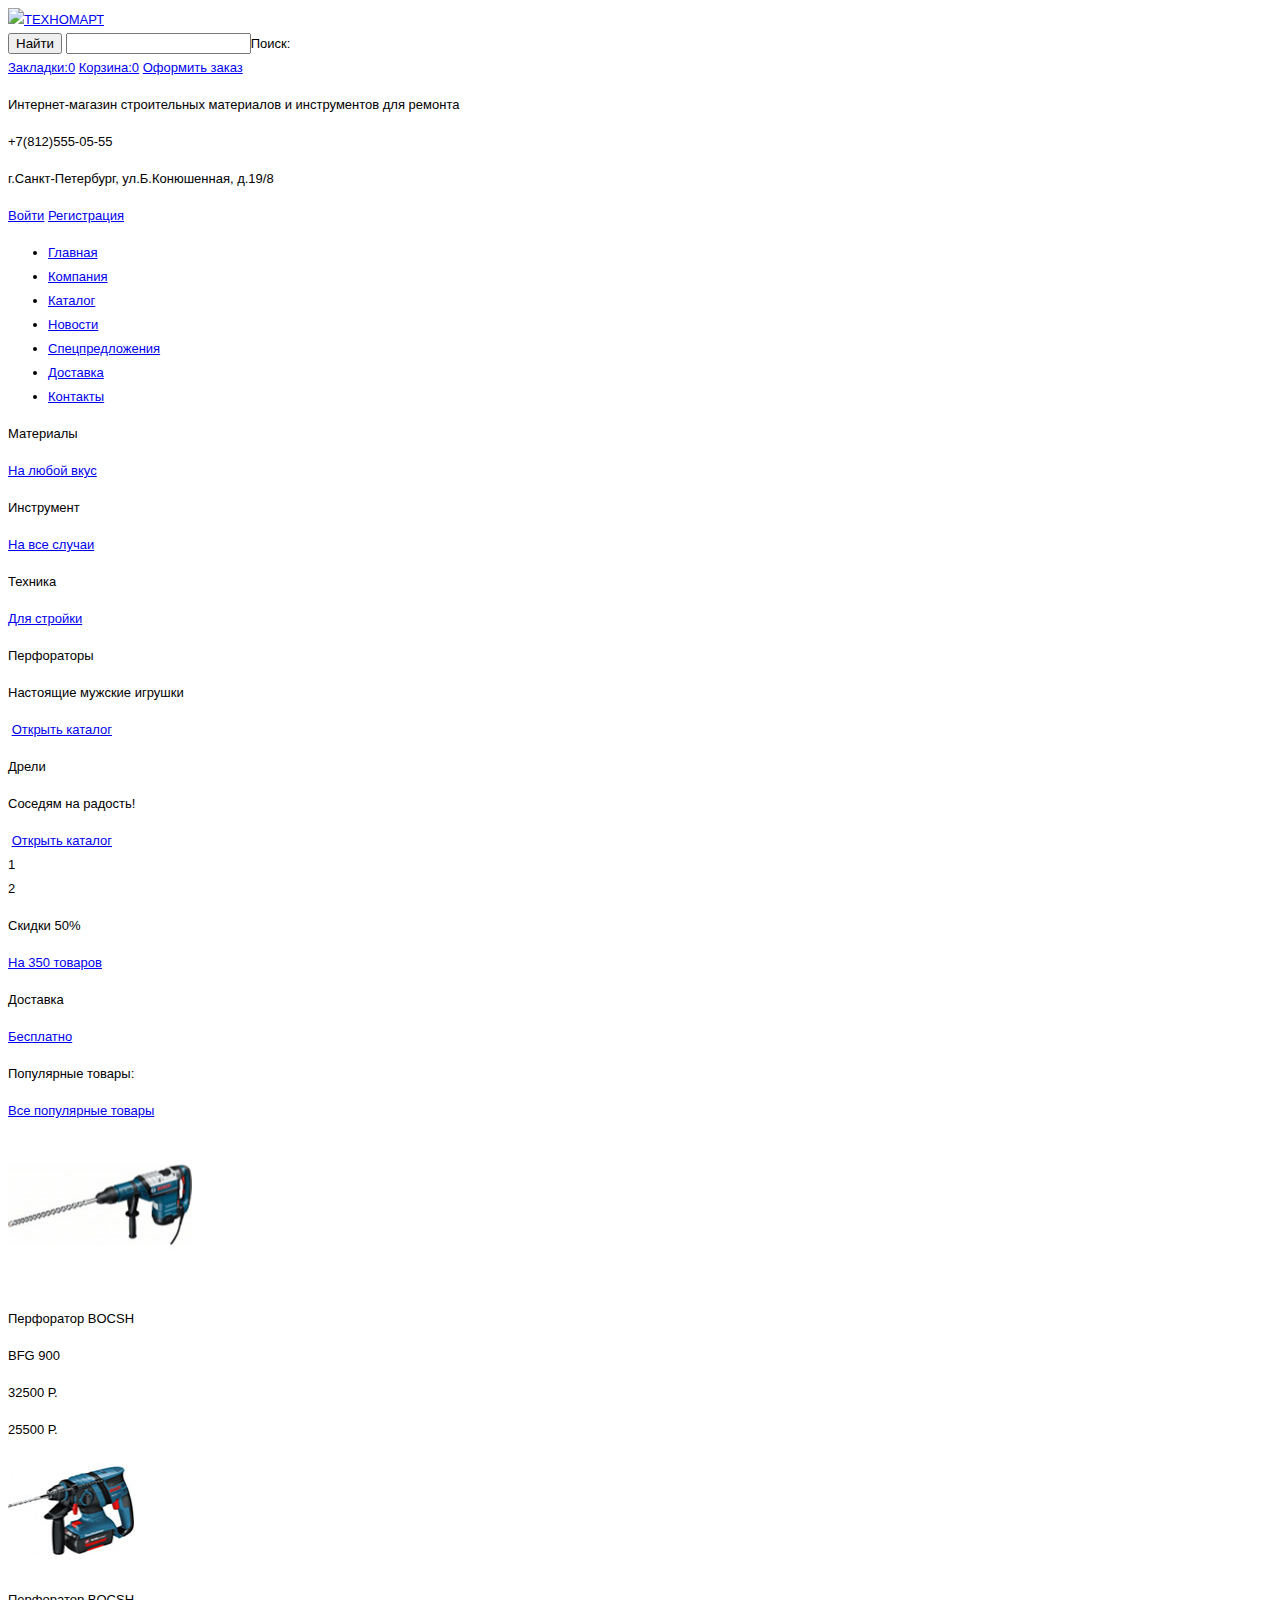
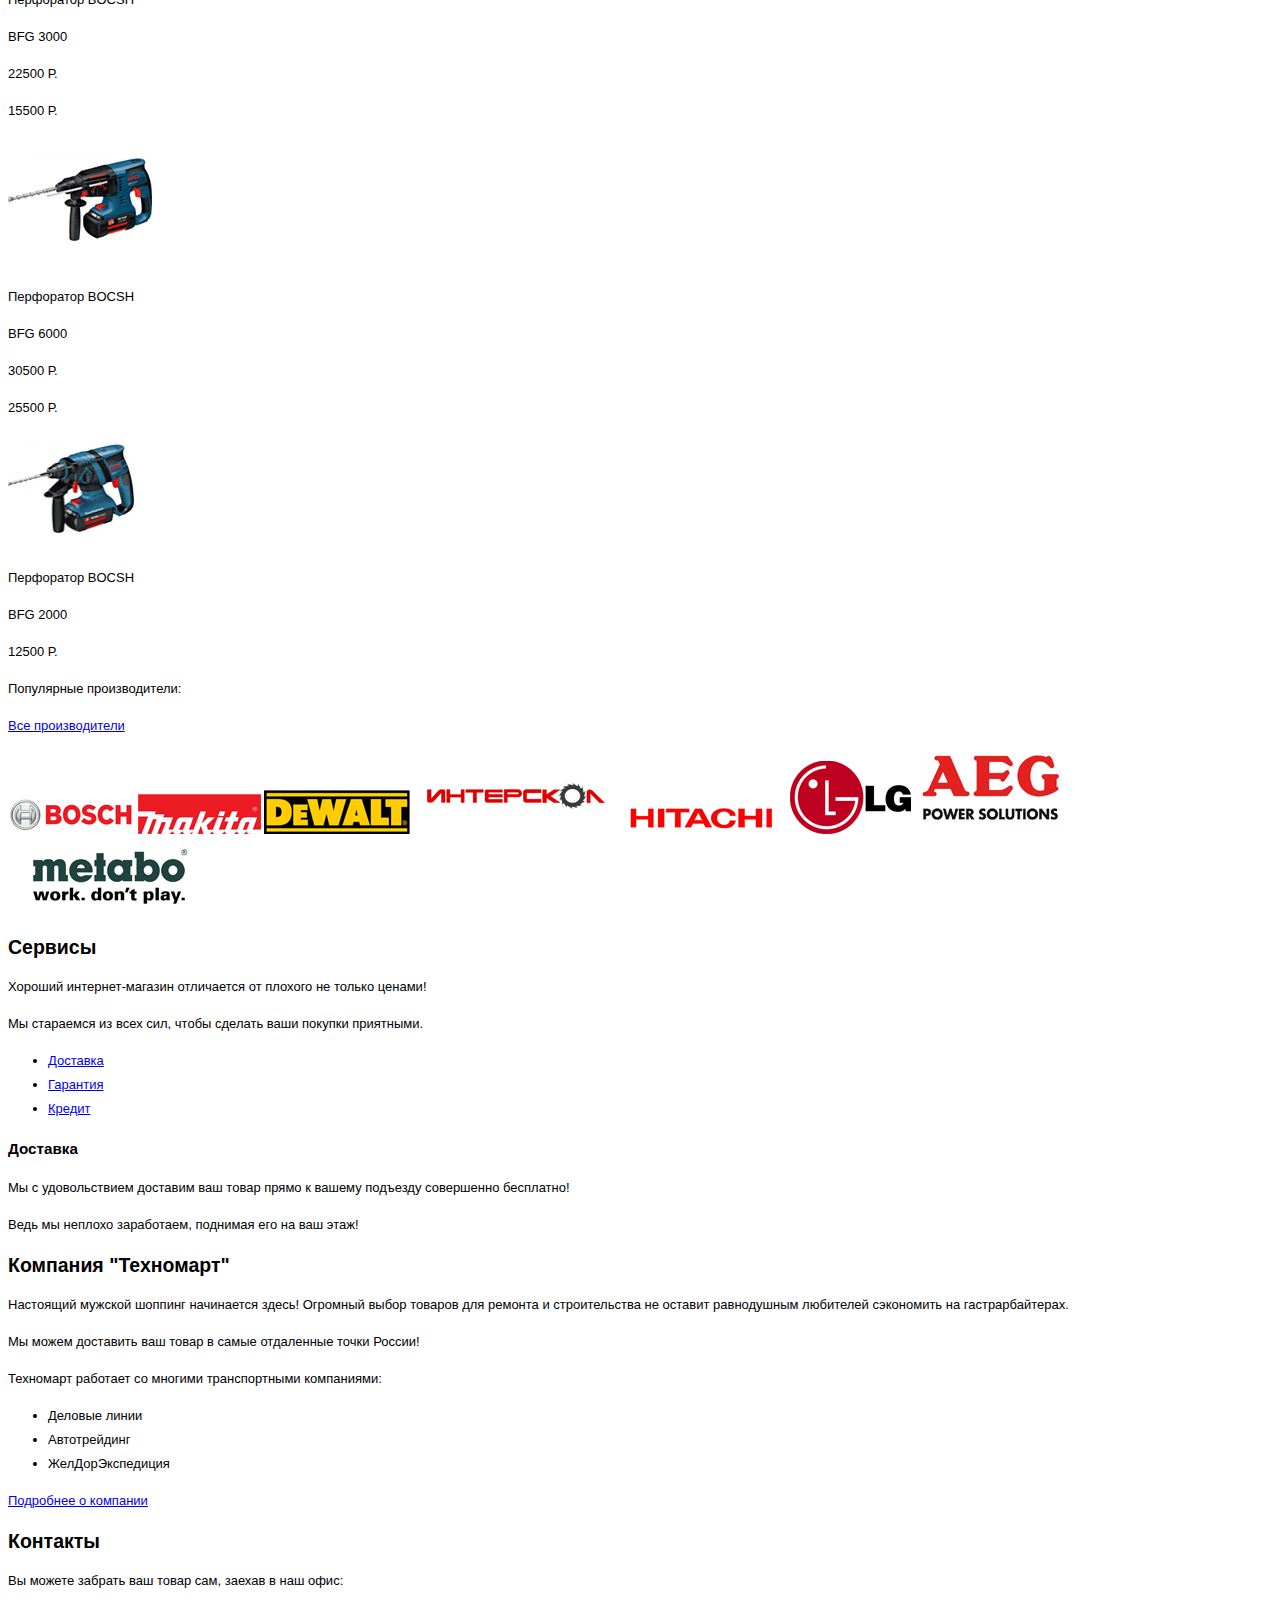
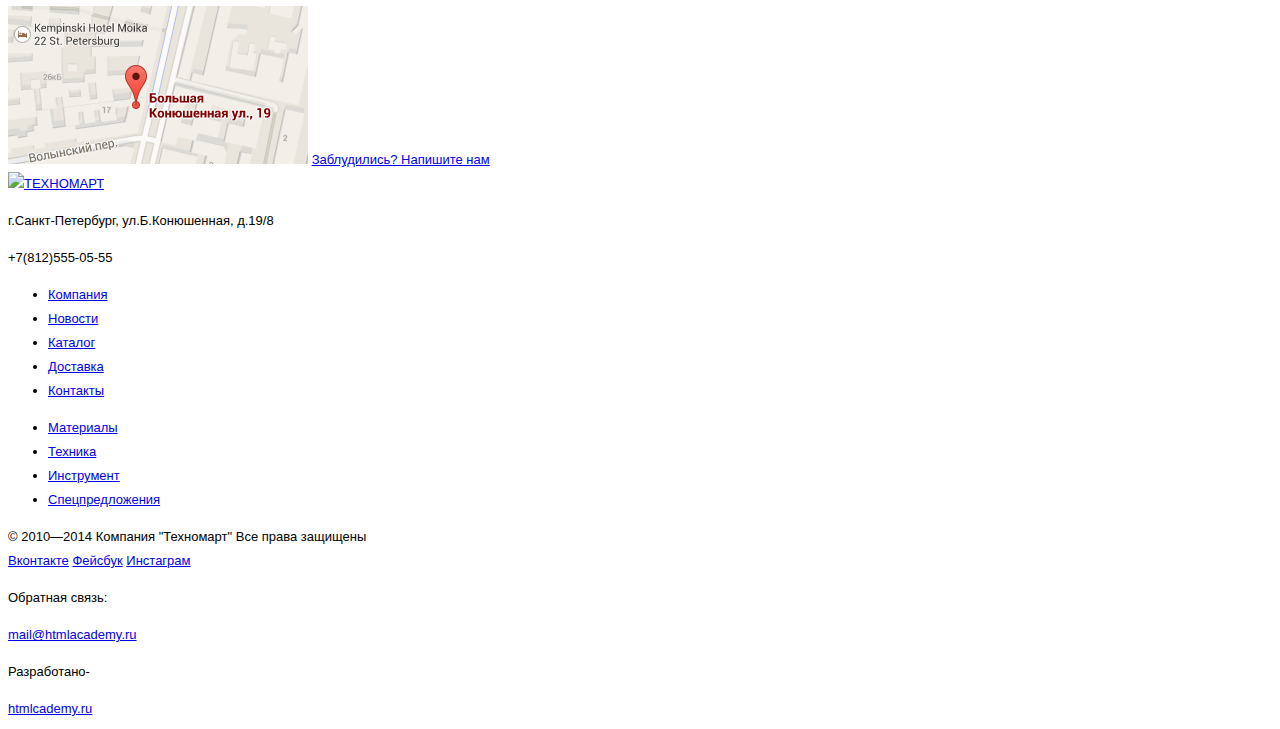
==== index.html @ 99d4cd4d "Исправления." ====
<!DOCTYPE html>
<html lang="ru">
  <head>
    <meta charset="utf-8">
    <title>HTML Academy: Техномарт</title>
    <link href="css/style.css" rel="stylesheet">
  </head>
  <body>
    <header class="main-header">
      <div class="top-header">
        <div class="container">
          <a class="logo" href="#"><img src="" width="220" height="47" alt="ТЕХНОМАРТ"></a>
          <form class="search">
            <button class="btn" type="submit">Найти</button>
            <label><input type="text" name="serch" value="">Поиск:</label>
          </form>
          <div class="user-block">
            <a class="bookmarks bookmarks-full" href="#">Закладки:0</a>
            <a class="cart cart-full" href="#">Корзина:0</a>
            <a class="order" href="#">Оформить заказ</a>
          </div>
        </div>
      </div>
      <div class="container">
        <div class="central-header">
          <p class="slogan">Интернет-магазин строительных материалов и инструментов для ремонта</p>
          <div class="header-contacts">
            <p class="phone">+7(812)555-05-55</p>
            <p>г.Санкт-Петербург, ул.Б.Конюшенная, д.19/8</p>
          </div>
          <div class="registration">
            <a href="#">Войти</a>
            <a href="#">Региcтрация</a>
          </div>
        </div>
        <div class="bottom-header">
          <nav class="main-navigation">
            <ul>
              <li>
                <a href="#">Главная</a>
              </li>
              <li>
                <a href="#">Компания</a>
              </li>
              <li>
                <a href="#">Каталог</a>
              </li>
              <li>
                <a href="#">Новости</a>
              </li>
              <li>
                <a href="#">Спецпредложения</a>
              </li>
              <li>
                <a href="#">Доставка</a>
              </li>
              <li>
                <a href="#">Контакты</a>
              </li>
            </ul>
          </nav>
        </div>
      </div>
    </header>
    <main>
      <div class="container">
        <div class="promo">
          <article class="promo-item materials">
            <p>Материалы</p>
            <a class="btn" href="#">На любой вкус</a>
          </article>
          <article class="promo-item tools">
            <p>Инструмент</p>
            <a class="btn" href="#">На все случаи</a>
          </article>
          <article class="promo-item machine">
            <p>Техника</p>
            <a class="btn" href="#">Для стройки</a>
          </article>
          <div class="slider">
            <div class="slide">
              <div class="description">
                <p class="name">Перфораторы</p>
                <p class="desc">Настоящие мужские игрушки</p>
              </div>
              <img src="#" alt="">
              <a href="#">Открыть каталог</a>
            </div>
            <div class="slide">
              <div class="description">
                <p class="name">Дрели</p>
                <p class="desc">Соседям на радость!</p>
              </div>
              <img src="#" alt="">
              <a href="#">Открыть каталог</a>
            </div>
            <div class="arrow prev"></div>
            <div class="aroow next"></div>
            <div class="dots">
              <div class="dot">1</div>
              <div class="dot">2</div>
            </div>
          </div>
          <article class="promo-item sale">
            <p>Скидки 50%</p>
            <a class="btn" href="#">На 350 товаров</a>
          </article>
          <article class="promo-item delivery">
            <p>Доставка</p>
            <a class="btn" href="#">Бесплатно</a>
          </article>
        </div>
        <div class="pupular-block">
          <div class="popular-title">
            <p class="title">Популярные товары:</p>
            <a class="btn" href="#">Все популярные товары</a>
          </div>
          <article class="item">
            <img src="img/bfg9000.jpg" width="184" height="163">
            <p>Перфоратор BOCSH</p>
            <p>BFG 900</p>
            <p class="old-price">32500 Р.</p>
            <p class="new-price">25500 Р.</p>
          </article>
          <article class="item">
            <img src="img/bfg3000.jpg" width="126" height="112">
            <p>Перфоратор BOCSH</p>
            <p>BFG 3000</p>
            <p class="old-price">22500 Р.</p>
            <p class="new-price">15500 Р.</p>
          </article>
          <article class="item">
            <img src="img/bfg6000.jpg" width="144" height="128">
            <p>Перфоратор BOCSH</p>
            <p>BFG 6000</p>
            <p class="old-price">30500 Р.</p>
            <p class="new-price">25500 Р.</p>
          </article>
          <article class="item item-new">
            <img src="img/bfg2000.jpg" width="126" height="112">
            <p>Перфоратор BOCSH</p>
            <p>BFG 2000</p>
            <p class="new-price">12500 Р.</p>
          </article>
        </div>
        <div class="polar-block">
          <div class="popular-title">
            <p class="title">Популярные производители:</p>
            <a class="btn" href="#">Все производители</a>
          </div>
          <a class="makers" href="#"><img src="img/bosch.png" width="126" height="37"></a>
          <a class="makers" href="#"><img src="img/Makita.png" width="123" height="40"></a>
          <a class="makers" href="#"><img src="img/DeWALT.png" width="146" height="44"></a>
          <a class="makers" href="#"><img src="img/interskol.png" width="200" height="88"></a>
          <a class="makers" href="#"><img src="img/Hitachi.png" width="169" height="31"></a>
          <a class="makers" href="#"><img src="img/LG.png" width="121" height="73"></a>
          <a class="makers" href="#"><img src="img/AEG.png" width="151" height="96"></a>
          <a class="makers" href="#"><img src="img/Metabo.png" width="204" height="69"></a>
        </div>
      </div>
      <div class="service">
        <h2>Сервисы</h2>
        <p>Хороший интернет-магазин отличается от плохого не только ценами!</p>
        <p>Мы стараемся из всех сил, чтобы сделать ваши покупки приятными.</p>
        <div class="container">
          <ul class="service-list">
            <li><a class="active-line "href="#">Доставка</a></li>
            <li><a href="#">Гарантия</a></li>
            <li><a href="#">Кредит</a></li>
          </ul>
        </div>
        <div class="active-line-description">
          <h3>Доставка</h3>
          <p>Мы с удовольствием доставим ваш товар прямо к вашему подъезду совершенно бесплатно!</p>
          <p>Ведь мы неплохо заработаем, поднимая его на ваш этаж!</p>
        </div>
      </div>
      <div class="extra-service">
        <div class="extra-service-description">
          <h2>Компания "Техномарт"</h2>
          <p>Настоящий мужской шоппинг начинается здесь! Огромный выбор товаров
            для ремонта и строительства не оставит равнодушным любителей сэкономить
            на гастрарбайтерах.</p>
          <p>Мы можем доставить ваш товар в самые отдаленные точки России!</p>
          <p>Техномарт работает со многими транспортными компаниями:</p>
          <ul>
            <li>Деловые линии</li>
            <li>Автотрейдинг</li>
            <li>ЖелДорЭкспедиция</li>
          </ul>
          <a class="btn" href="#">Подробнее о компании</a>
        </div>
        <div class="contacts">
          <h2>Контакты</h2>
          <p>Вы можете забрать ваш товар сам, заехав в наш офис:</p>
          <a class="map" href="#"><img src="img/map.png" width="300" height="158"></a>
          <a class="btn" href="#">Заблудились? Напишите нам</a>
        </div>
      </div>
    </main>
    <footer class="main-footer">
      <div class="first-footer">
        <a class="logo" href="#"><img src="http://placehold.it/220x68" width="220" height="68" alt="ТЕХНОМАРТ"></a>
        <section class="footer-contacts">
          <p>г.Санкт-Петербург, ул.Б.Конюшенная, д.19/8</p>
          <p>+7(812)555-05-55</p>
        </section>
        <nav class="footer-navigation">
          <ul>
            <li>
              <a href="#">Компания</a>
            </li>
            <li>
              <a href="#">Новости</a>
            </li>
            <li>
              <a href="#">Каталог</a>
            </li>
            <li>
              <a href="#">Доставка</a>
            </li>
            <li>
              <a href="#">Контакты</a>
            </li>
          </ul>
        </nav>
        <nav class="footer-promo-navigation">
          <ul>
            <li>
              <a href="#">Материалы</a>
            </li>
            <li>
              <a href="#">Техника</a>
            </li>
            <li>
              <a href="#">Инструмент</a>
            </li>
            <li>
              <a href="#">Спецпредложения</a>
            </li>
          </ul>
        </nav>
      </div>
      <div class="second-footer">
        <section class="copyright">© 2010—2014 Компания "Техномарт" Все права защищены</section>
        <section class="footer-social">
          <a class="social-btn social-btn-vk" href="#">Вконтакте</a>
          <a class="social-btn social-btn-fb" href="#">Фейсбук</a>
          <a class="social-btn social-btn-inst" href="#">Инстаграм</a>
        </section>
        <section class="mailto">
          <p>Обратная связь:</p>
          <a href="mailto:mail@htmlacademy.ru?subject=feedback">mail@htmlacademy.ru</a>
        </section>
        <section class="link">
          <p>Разработано-</p>
          <a href="https://htmlacademy.ru">htmlcademy.ru</a>
        </section>
      </div>
    </footer>
  </body>
</html>
---- css/style.css ----
body{
font-family: "Cuprum", "PT Sans", "Arial", sans-serif;;
font-size: 13px;
font-style: normal;
line-height: 24px;
color: #000000
}
h1{
  
}
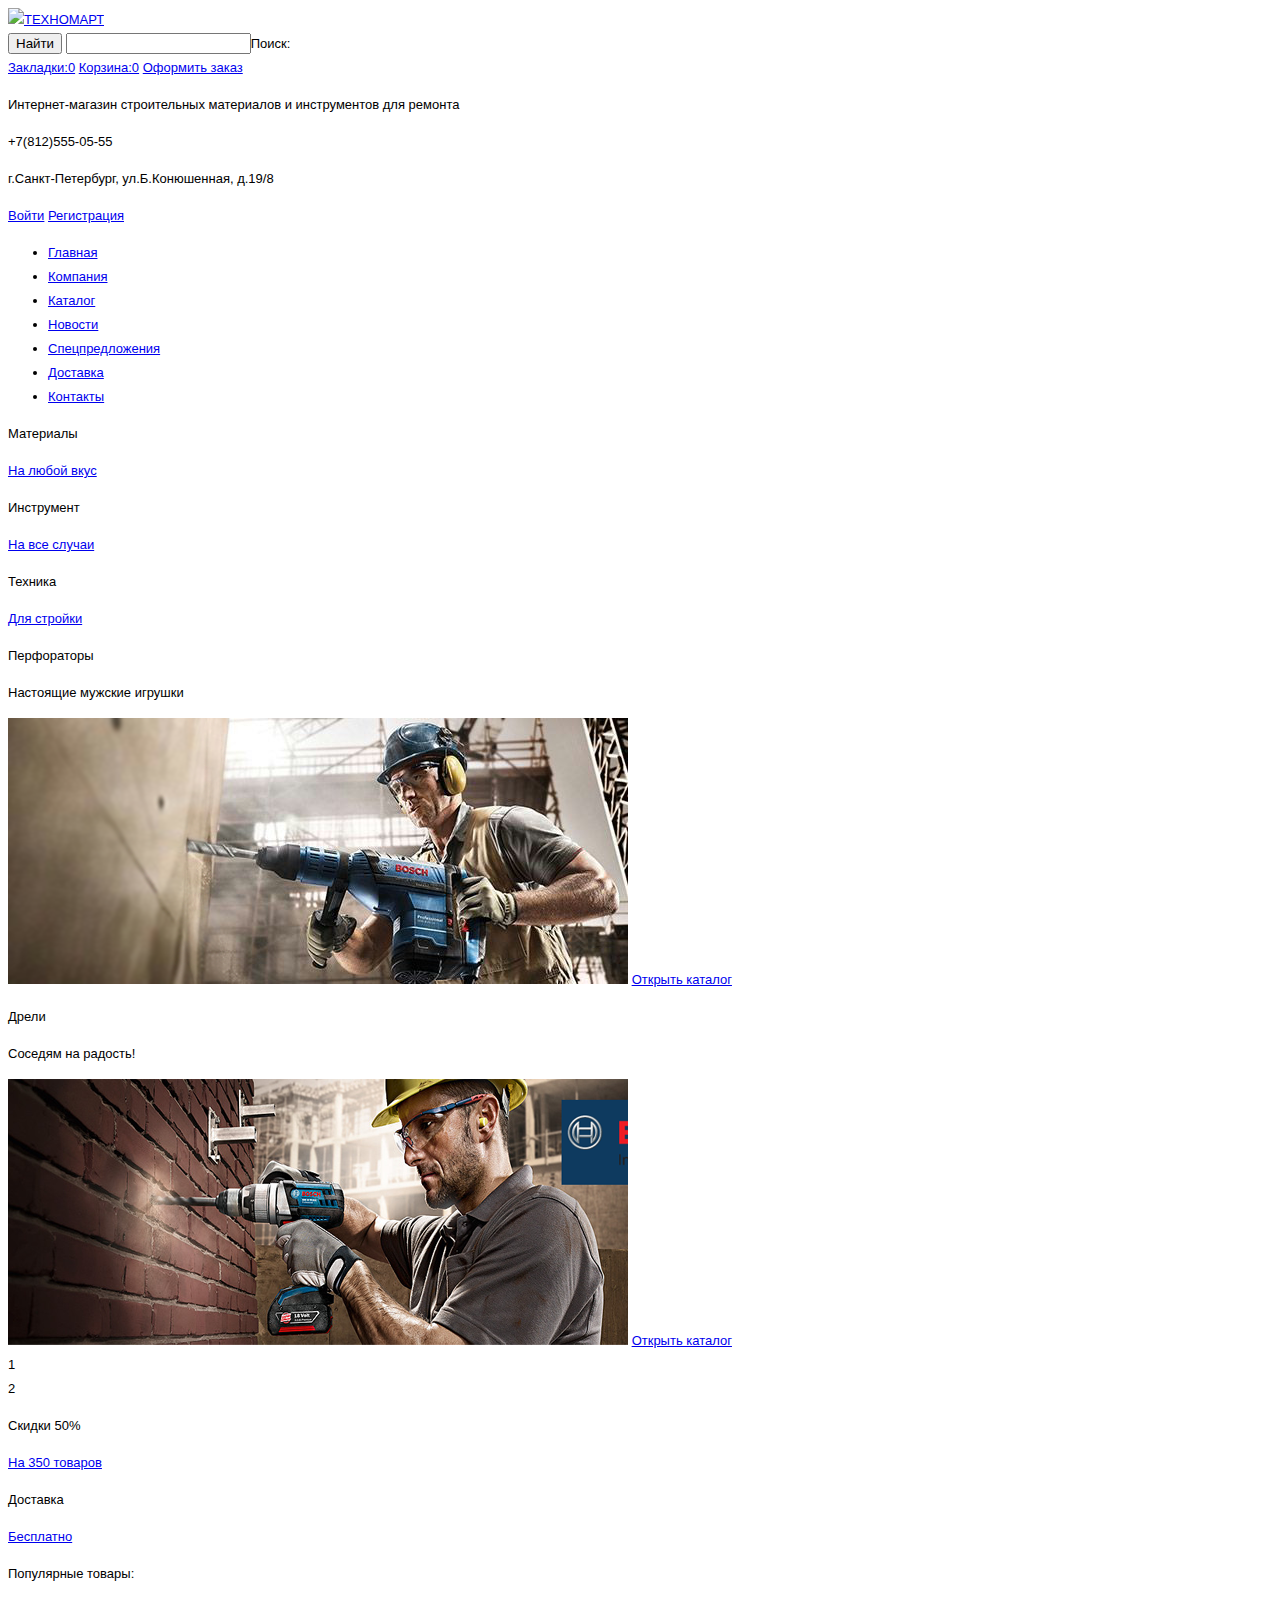
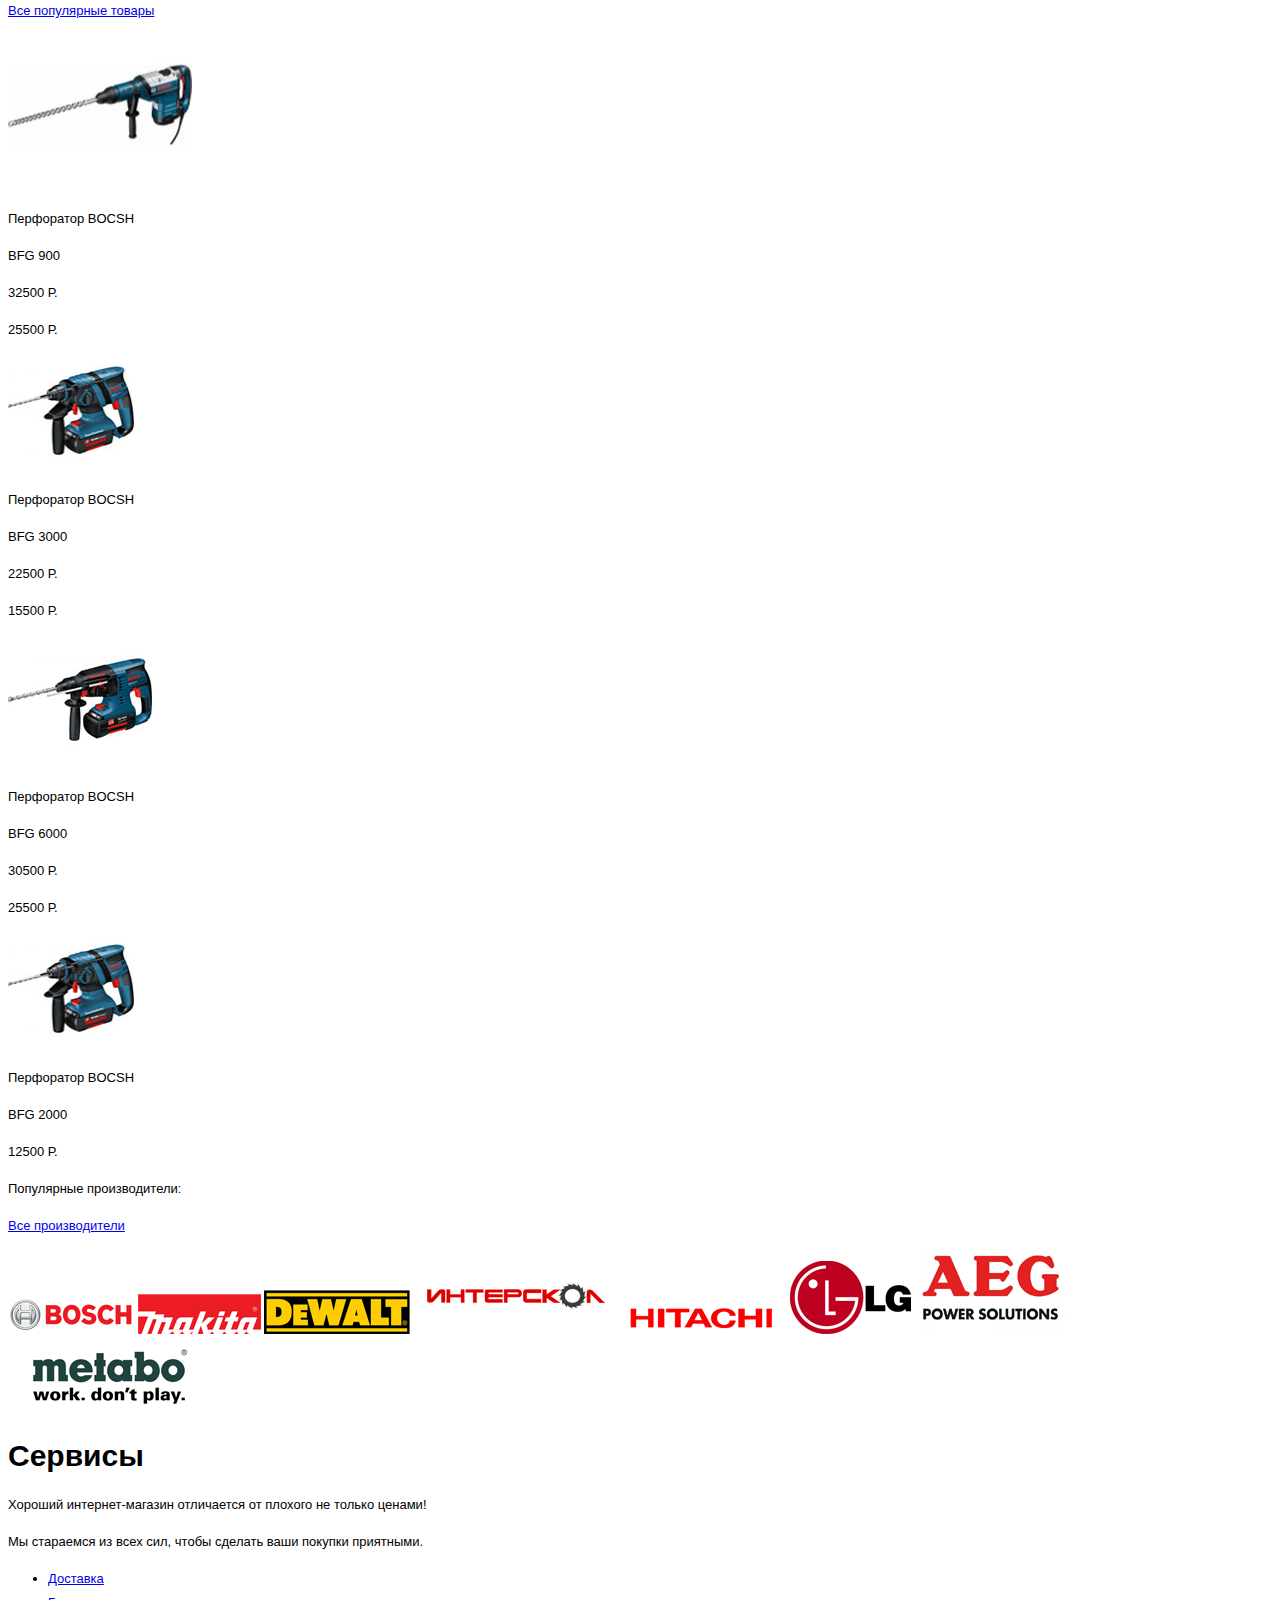
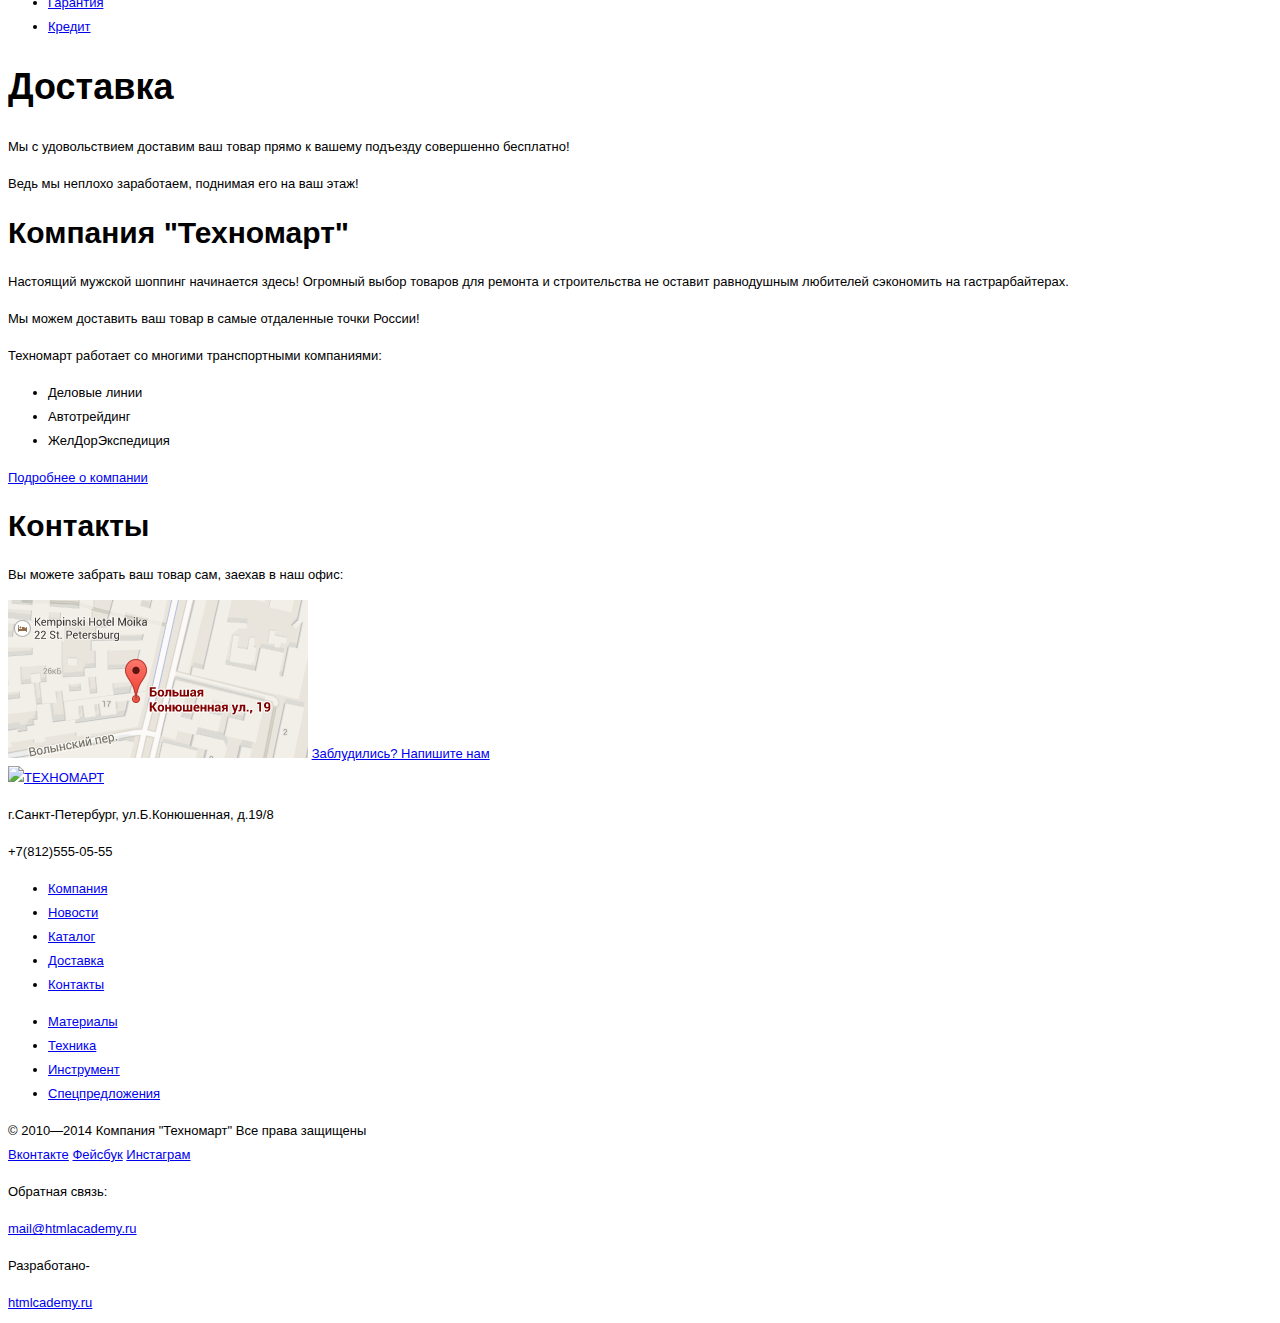
==== commit 539f9ace: "Дополнение" ====
--- a/index.html
+++ b/index.html
@@ -83,7 +83,7 @@
                 <p class="name">Перфораторы</p>
                 <p class="desc">Настоящие мужские игрушки</p>
               </div>
-              <img src="#" alt="">
+              <img src="img/layer4.1.png" alt="">
               <a href="#">Открыть каталог</a>
             </div>
             <div class="slide">
@@ -91,7 +91,7 @@
                 <p class="name">Дрели</p>
                 <p class="desc">Соседям на радость!</p>
               </div>
-              <img src="#" alt="">
+              <img src="img/layer4.2.png" alt="">
               <a href="#">Открыть каталог</a>
             </div>
             <div class="arrow prev"></div>
--- a/css/style.css
+++ b/css/style.css
@@ -5,6 +5,9 @@
 line-height: 24px;
 color: #000000
 }
-h1{
-  
+h2{
+  font-size: 30px;
 }
+h3{
+  font-size: 36px;
+}
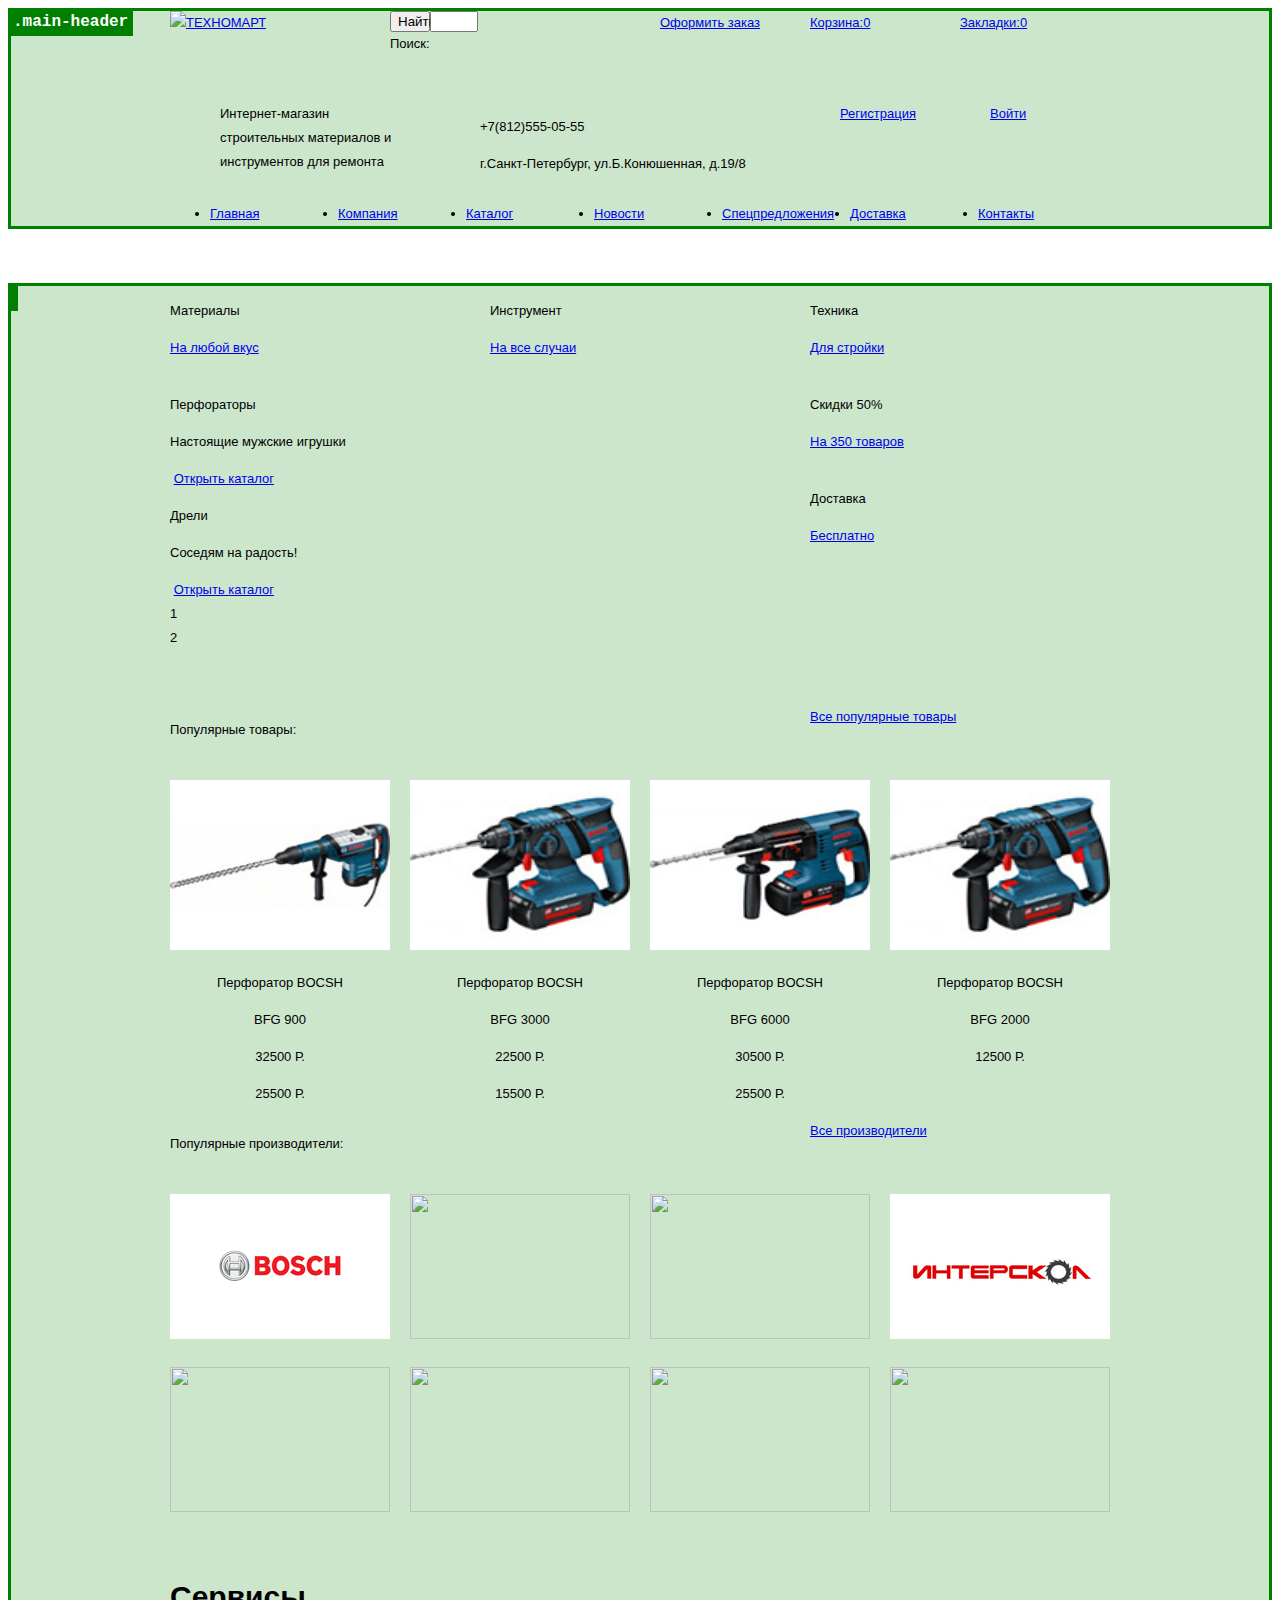
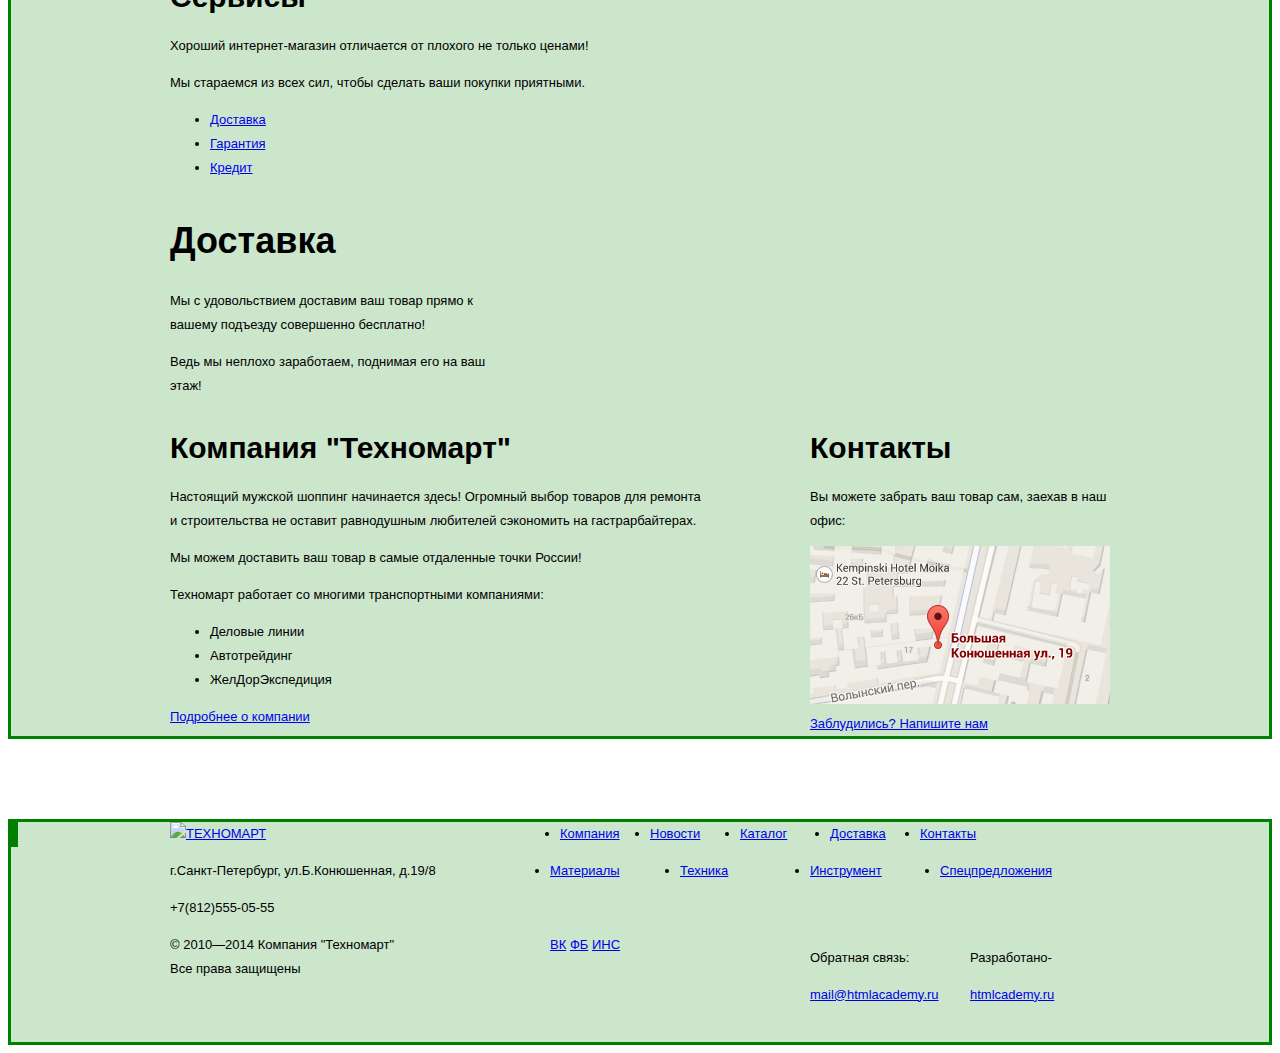
==== commit 39674088: "Сетки. Техномарт. Главная страница" ====
--- a/index.html
+++ b/index.html
@@ -8,13 +8,13 @@
   <body>
     <header class="main-header">
       <div class="top-header">
-        <div class="container">
+        <div class="container clearfix">
           <a class="logo" href="#"><img src="" width="220" height="47" alt="ТЕХНОМАРТ"></a>
-          <form class="search">
+          <form class="search clearfix">
             <button class="btn" type="submit">Найти</button>
             <label><input type="text" name="serch" value="">Поиск:</label>
           </form>
-          <div class="user-block">
+          <div class="user-block clearfix">
             <a class="bookmarks bookmarks-full" href="#">Закладки:0</a>
             <a class="cart cart-full" href="#">Корзина:0</a>
             <a class="order" href="#">Оформить заказ</a>
@@ -22,18 +22,19 @@
         </div>
       </div>
       <div class="container">
-        <div class="central-header">
-          <p class="slogan">Интернет-магазин строительных материалов и инструментов для ремонта</p>
+        <div class="central-header clearfix">
+          <p class="slogan">Интернет-магазин <br>
+            строительных материалов и инструментов для ремонта</p>
           <div class="header-contacts">
             <p class="phone">+7(812)555-05-55</p>
             <p>г.Санкт-Петербург, ул.Б.Конюшенная, д.19/8</p>
           </div>
-          <div class="registration">
-            <a href="#">Войти</a>
-            <a href="#">Региcтрация</a>
-          </div>
-        </div>
-        <div class="bottom-header">
+          <div class="registration clearfix">
+            <a class="login-btn" href="#">Войти</a>
+            <a class="reg-btn" href="#">Региcтрация</a>
+          </div>
+        </div>
+        <div class="bottom-header clearfix">
           <nav class="main-navigation">
             <ul>
               <li>
@@ -63,8 +64,8 @@
       </div>
     </header>
     <main>
-      <div class="container">
-        <div class="promo">
+      <div class="container clearfix">
+        <div class="promo clearfix">
           <article class="promo-item materials">
             <p>Материалы</p>
             <a class="btn" href="#">На любой вкус</a>
@@ -110,152 +111,156 @@
             <a class="btn" href="#">Бесплатно</a>
           </article>
         </div>
-        <div class="pupular-block">
-          <div class="popular-title">
+        <div class="pupular-block clearfix">
+          <div class="popular-title clearfix">
             <p class="title">Популярные товары:</p>
             <a class="btn" href="#">Все популярные товары</a>
           </div>
           <article class="item">
-            <img src="img/bfg9000.jpg" width="184" height="163">
+            <img src="img/bfg9000.jpg" width="220" height="170">
             <p>Перфоратор BOCSH</p>
             <p>BFG 900</p>
             <p class="old-price">32500 Р.</p>
             <p class="new-price">25500 Р.</p>
           </article>
           <article class="item">
-            <img src="img/bfg3000.jpg" width="126" height="112">
+            <img src="img/bfg3000.jpg" width="220" height="170">
             <p>Перфоратор BOCSH</p>
             <p>BFG 3000</p>
             <p class="old-price">22500 Р.</p>
             <p class="new-price">15500 Р.</p>
           </article>
           <article class="item">
-            <img src="img/bfg6000.jpg" width="144" height="128">
+            <img src="img/bfg6000.jpg" width="220" height="170">
             <p>Перфоратор BOCSH</p>
             <p>BFG 6000</p>
             <p class="old-price">30500 Р.</p>
             <p class="new-price">25500 Р.</p>
           </article>
           <article class="item item-new">
-            <img src="img/bfg2000.jpg" width="126" height="112">
+            <img src="img/bfg2000.jpg" width="220" height="170">
             <p>Перфоратор BOCSH</p>
             <p>BFG 2000</p>
             <p class="new-price">12500 Р.</p>
           </article>
         </div>
-        <div class="polar-block">
-          <div class="popular-title">
+        <div class="popular-block clearfix">
+          <div class="popular-title clearfix">
             <p class="title">Популярные производители:</p>
             <a class="btn" href="#">Все производители</a>
           </div>
-          <a class="makers" href="#"><img src="img/bosch.png" width="126" height="37"></a>
-          <a class="makers" href="#"><img src="img/Makita.png" width="123" height="40"></a>
-          <a class="makers" href="#"><img src="img/DeWALT.png" width="146" height="44"></a>
-          <a class="makers" href="#"><img src="img/interskol.png" width="200" height="88"></a>
-          <a class="makers" href="#"><img src="img/Hitachi.png" width="169" height="31"></a>
-          <a class="makers" href="#"><img src="img/LG.png" width="121" height="73"></a>
-          <a class="makers" href="#"><img src="img/AEG.png" width="151" height="96"></a>
-          <a class="makers" href="#"><img src="img/Metabo.png" width="204" height="69"></a>
-        </div>
-      </div>
-      <div class="service">
-        <h2>Сервисы</h2>
-        <p>Хороший интернет-магазин отличается от плохого не только ценами!</p>
-        <p>Мы стараемся из всех сил, чтобы сделать ваши покупки приятными.</p>
-        <div class="container">
-          <ul class="service-list">
-            <li><a class="active-line "href="#">Доставка</a></li>
-            <li><a href="#">Гарантия</a></li>
-            <li><a href="#">Кредит</a></li>
+          <a class="makers" href="#"><img src="img/bosch.jpg" width="220" height="145"></a>
+          <a class="makers" href="#"><img src="img/makita.jpg" width="220" height="145"></a>
+          <a class="makers" href="#"><img src="img/dewalt.jpg" width="220" height="145"></a>
+          <a class="makers" href="#"><img src="img/interskol.jpg" width="220" height="145"></a>
+          <a class="makers" href="#"><img src="img/hitachi.jpg" width="220" height="145"></a>
+          <a class="makers" href="#"><img src="img/lg.jpg" width="220" height="145"></a>
+          <a class="makers" href="#"><img src="img/aeg.jpg" width="220" height="145"></a>
+          <a class="makers" href="#"><img src="img/metabo.jpg" width="220" height="145"></a>
+        </div>
+      </div>
+      <div class="container clearfix">
+        <div class="service clearfix">
+          <h2>Сервисы</h2>
+          <p>Хороший интернет-магазин отличается от плохого не только ценами!</p>
+          <p>Мы стараемся из всех сил, чтобы сделать ваши покупки приятными.</p>
+          <ul class="service-list clearfix">
+              <li><a class="active-line" href="#">Доставка</a></li>
+              <li><a href="#">Гарантия</a></li>
+              <li><a href="#">Кредит</a></li>
           </ul>
-        </div>
-        <div class="active-line-description">
-          <h3>Доставка</h3>
-          <p>Мы с удовольствием доставим ваш товар прямо к вашему подъезду совершенно бесплатно!</p>
-          <p>Ведь мы неплохо заработаем, поднимая его на ваш этаж!</p>
+          <div class="active-line-description">
+            <h3>Доставка</h3>
+            <p>Мы с удовольствием доставим ваш товар прямо к вашему подъезду совершенно бесплатно!</p>
+            <p>Ведь мы неплохо заработаем, поднимая его на ваш этаж!</p>
+          </div>
         </div>
       </div>
       <div class="extra-service">
-        <div class="extra-service-description">
-          <h2>Компания "Техномарт"</h2>
-          <p>Настоящий мужской шоппинг начинается здесь! Огромный выбор товаров
-            для ремонта и строительства не оставит равнодушным любителей сэкономить
-            на гастрарбайтерах.</p>
-          <p>Мы можем доставить ваш товар в самые отдаленные точки России!</p>
-          <p>Техномарт работает со многими транспортными компаниями:</p>
-          <ul>
-            <li>Деловые линии</li>
-            <li>Автотрейдинг</li>
-            <li>ЖелДорЭкспедиция</li>
-          </ul>
-          <a class="btn" href="#">Подробнее о компании</a>
-        </div>
-        <div class="contacts">
-          <h2>Контакты</h2>
-          <p>Вы можете забрать ваш товар сам, заехав в наш офис:</p>
-          <a class="map" href="#"><img src="img/map.png" width="300" height="158"></a>
-          <a class="btn" href="#">Заблудились? Напишите нам</a>
+        <div class="container clearfix">
+          <div class="extra-service-description">
+            <h2>Компания "Техномарт"</h2>
+            <p>Настоящий мужской шоппинг начинается здесь! Огромный выбор товаров
+              для ремонта и строительства не оставит равнодушным любителей сэкономить
+              на гастрарбайтерах.</p>
+            <p>Мы можем доставить ваш товар в самые отдаленные точки России!</p>
+            <p>Техномарт работает со многими транспортными компаниями:</p>
+            <ul>
+              <li>Деловые линии</li>
+              <li>Автотрейдинг</li>
+              <li>ЖелДорЭкспедиция</li>
+            </ul>
+            <a class="btn" href="#">Подробнее о компании</a>
+          </div>
+          <div class="contacts">
+            <h2>Контакты</h2>
+            <p>Вы можете забрать ваш товар сам, заехав в наш офис:</p>
+            <a class="map" href="#"><img src="img/map.png" width="300" height="158"></a>
+            <a class="btn" href="#">Заблудились? Напишите нам</a>
+          </div>
         </div>
       </div>
     </main>
     <footer class="main-footer">
-      <div class="first-footer">
-        <a class="logo" href="#"><img src="http://placehold.it/220x68" width="220" height="68" alt="ТЕХНОМАРТ"></a>
-        <section class="footer-contacts">
-          <p>г.Санкт-Петербург, ул.Б.Конюшенная, д.19/8</p>
-          <p>+7(812)555-05-55</p>
-        </section>
-        <nav class="footer-navigation">
-          <ul>
-            <li>
-              <a href="#">Компания</a>
-            </li>
-            <li>
-              <a href="#">Новости</a>
-            </li>
-            <li>
-              <a href="#">Каталог</a>
-            </li>
-            <li>
-              <a href="#">Доставка</a>
-            </li>
-            <li>
-              <a href="#">Контакты</a>
-            </li>
-          </ul>
-        </nav>
-        <nav class="footer-promo-navigation">
-          <ul>
-            <li>
-              <a href="#">Материалы</a>
-            </li>
-            <li>
-              <a href="#">Техника</a>
-            </li>
-            <li>
-              <a href="#">Инструмент</a>
-            </li>
-            <li>
-              <a href="#">Спецпредложения</a>
-            </li>
-          </ul>
-        </nav>
-      </div>
-      <div class="second-footer">
-        <section class="copyright">© 2010—2014 Компания "Техномарт" Все права защищены</section>
-        <section class="footer-social">
-          <a class="social-btn social-btn-vk" href="#">Вконтакте</a>
-          <a class="social-btn social-btn-fb" href="#">Фейсбук</a>
-          <a class="social-btn social-btn-inst" href="#">Инстаграм</a>
-        </section>
-        <section class="mailto">
-          <p>Обратная связь:</p>
-          <a href="mailto:mail@htmlacademy.ru?subject=feedback">mail@htmlacademy.ru</a>
-        </section>
-        <section class="link">
-          <p>Разработано-</p>
-          <a href="https://htmlacademy.ru">htmlcademy.ru</a>
-        </section>
+      <div class="container clearfix">
+        <div class="first-footer clearfix">
+          <a class="logo" href="#"><img src="http://placehold.it/220x68" width="220" height="68" alt="ТЕХНОМАРТ"></a>
+          <nav class="footer-navigation clearfix">
+            <ul>
+              <li>
+                <a href="#">Компания</a>
+              </li>
+              <li>
+                <a href="#">Новости</a>
+              </li>
+              <li>
+                <a href="#">Каталог</a>
+              </li>
+              <li>
+                <a href="#">Доставка</a>
+              </li>
+              <li>
+                <a href="#">Контакты</a>
+              </li>
+            </ul>
+          </nav>
+          <section class="footer-contacts">
+            <p>г.Санкт-Петербург, ул.Б.Конюшенная, д.19/8</p>
+            <p>+7(812)555-05-55</p>
+          </section>
+          <nav class="footer-promo-navigation">
+            <ul>
+              <li>
+                <a href="#">Материалы</a>
+              </li>
+              <li>
+                <a href="#">Техника</a>
+              </li>
+              <li>
+                <a href="#">Инструмент</a>
+              </li>
+              <li>
+                <a href="#">Спецпредложения</a>
+              </li>
+            </ul>
+          </nav>
+        </div>
+        <div class="second-footer clearfix">
+          <section class="copyright">© 2010—2014 Компания "Техномарт" Все права защищены</section>
+          <section class="footer-social">
+            <a class="social-btn social-btn-vk" href="#">ВК</a>
+            <a class="social-btn social-btn-fb" href="#">ФБ</a>
+            <a class="social-btn social-btn-inst" href="#">ИНС</a>
+          </section>
+          <section class="mailto">
+            <p>Обратная связь:</p>
+            <a href="mailto:mail@htmlacademy.ru?subject=feedback">mail@htmlacademy.ru</a>
+          </section>
+          <section class="link">
+            <p>Разработано-</p>
+            <a href="https://htmlacademy.ru">htmlcademy.ru</a>
+          </section>
+        </div>
       </div>
     </footer>
   </body>
--- a/css/style.css
+++ b/css/style.css
@@ -5,9 +5,288 @@
 line-height: 24px;
 color: #000000
 }
+
 h2{
   font-size: 30px;
 }
+
 h3{
   font-size: 36px;
 }
+
+.clearfix::after {
+  content: "";
+  display: table;
+  clear: both;
+}
+
+.main-header {
+  margin-bottom: 60px;
+}
+
+.container {
+  width: 940px;
+  padding: 0 10px;
+  margin: 0 auto;
+}
+
+.logo {
+  float: left;
+  width: 220px;
+}
+
+.search {
+  float: left;
+  width: 100px;
+}
+
+.search button {
+  float: left;
+  width: 40px;
+}
+
+.search input {
+  float: left;
+  width: 40px;
+}
+
+.user-block a {
+  float: right;
+  width: 150px;
+}
+
+.top-header {
+  margin-bottom: 46px;
+}
+
+.slogan {
+  float: left;
+  width: 200px;
+  margin: 0px 60px 0px 50px;
+}
+
+.header-contacts {
+  float: left;
+  width: 275px;
+}
+
+.login-btn {
+  float: right;
+  width: 120px;
+}
+
+.reg-btn {
+  float: right;
+  width: 150px;
+}
+
+.main-navigation li {
+  float: left;
+  width: 128px;
+}
+
+.promo {
+  margin-bottom: 55px;
+}
+
+.promo-item {
+  float: left;
+  width: 300px;
+  margin-right: 20px;
+  margin-bottom: 20px;
+}
+
+.promo-item:nth-child(3) {
+  margin-right: 0;
+}
+
+.slider {
+  float: left;
+  width: 620px;
+  margin-right: 20px;
+}
+
+.sale, .delivery {
+  float: right;
+  width: 300px;
+  margin-right: 0;
+  margin-bottom: 20px;
+}
+
+.popular-block {
+  margin-bottom: 20px;
+}
+
+.popular-title {
+  margin-bottom: 25px;
+}
+
+.title {
+  float: left;
+  width: 320px;
+  margin: 30 0 35 30;
+}
+
+.popular-title .btn {
+  float: right;
+  width: 300px;
+  margin: 25 24 30 0;
+}
+
+.item {
+  float: left;
+  width: 220px;
+  margin-right: 20px;
+}
+
+.item:last-child {
+  margin-right: 0;
+}
+
+.item p {
+  text-align: center;
+}
+
+.makers {
+  float: left;
+  width: 220px;
+  margin-right: 20px;
+  margin-bottom: 20px;
+}
+
+.makers:nth-child(5),
+.makers:nth-child(9) {
+  margin-right: 0;
+}
+
+.service-list a {
+  float: left;
+  width: 240px;
+  margin-right: 80px;
+}
+
+.active-line-description {
+  float: left;
+  width: 320px;
+}
+
+.extra-service-description {
+  float: left;
+  width: 540px;
+  margin-right: 100px;
+}
+
+.contacts {
+  float: left;
+  width: 300px;
+}
+
+.main-footer {
+  margin-top: 86px;
+  padding-bottom: 35px;
+}
+
+.first-footer .logo {
+  float: left;
+  width: 220px;
+  margin-right: 170px;
+}
+
+.footer-navigation li {
+  float: left;
+  width: 90px;
+}
+
+.footer-contacts {
+  float: left;
+  width: 380px;
+}
+
+.footer-promo-navigation li {
+  float: left;
+  width: 130px;
+}
+
+.copyright {
+  float: left;
+  width: 240px;
+  margin-right: 140px;
+}
+
+.footer-social {
+  float: left;
+  width: 180px;
+  margin-right: 80px;
+}
+
+.mailto {
+  float: left;
+  width: 160px;
+}
+
+.link {
+  float: left;
+  width: 140px;
+}
+
+
+
+/*======================================
+ Системное оформление - не изменять
+=======================================*/
+
+body {
+  padding: 3px;
+}
+
+body > *,
+body > * > *,
+body > * > * > * {
+  position: relative;
+}
+
+body > *::before,
+body > * > *::before,
+body > * > * > *::before {
+  content: "";
+  position: absolute;
+
+  height: 24px;
+  padding: 2px 5px;
+
+  font-weight: bold;
+  font-size: 16px;
+  line-height: 24px;
+  font-family: "Courier New", monotype;
+  white-space: nowrap;
+}
+
+body > *::before {
+  top: -3px;
+  left: -3px;
+}
+
+body > * > *::before {
+  top: -3px;
+  left: -3px;
+}
+
+body > * > * > *::before {
+  top: 0;
+  left: 0;
+}
+
+body > * {
+  background: rgba(0, 128, 0, 0.2);
+  box-shadow: 0 0 0 3px green;
+}
+
+body > *::before {
+  color: white;
+
+  background: green;
+}
+
+.main-header::before {
+  content: ".main-header";
+}
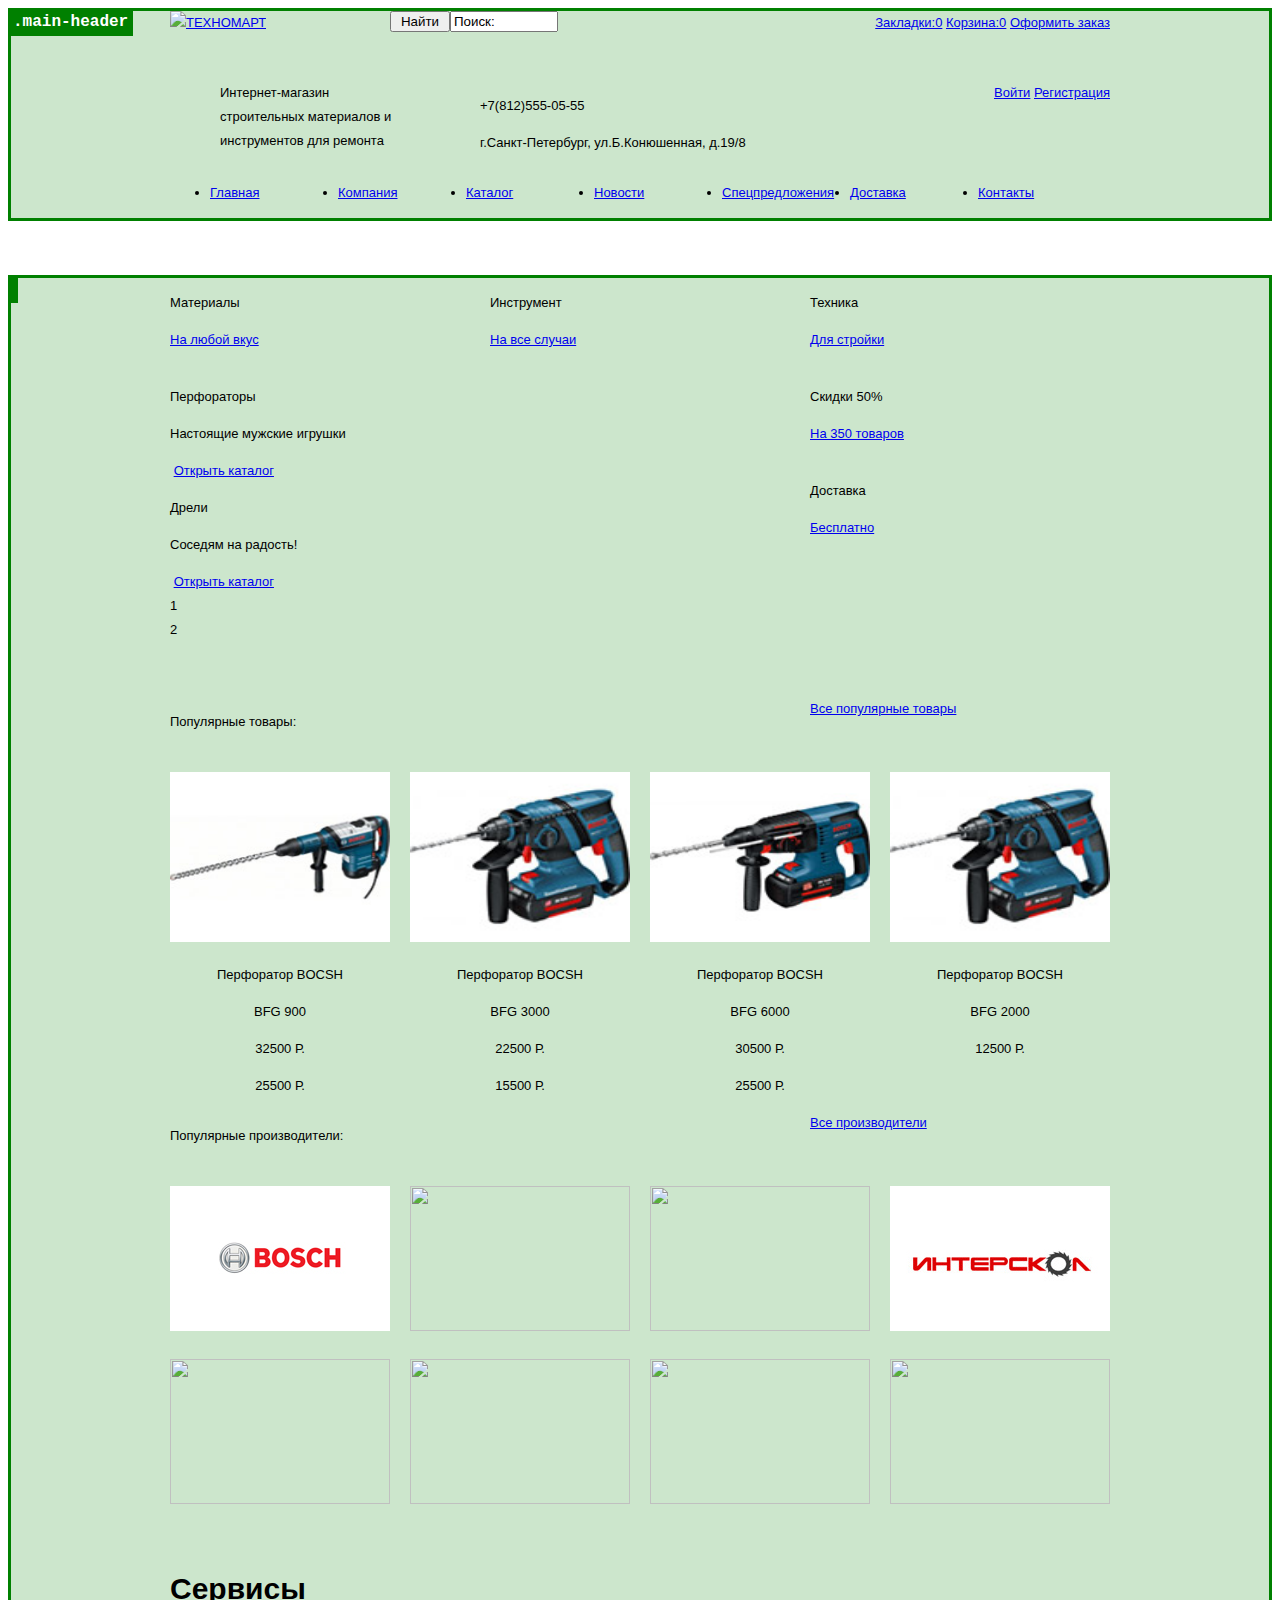
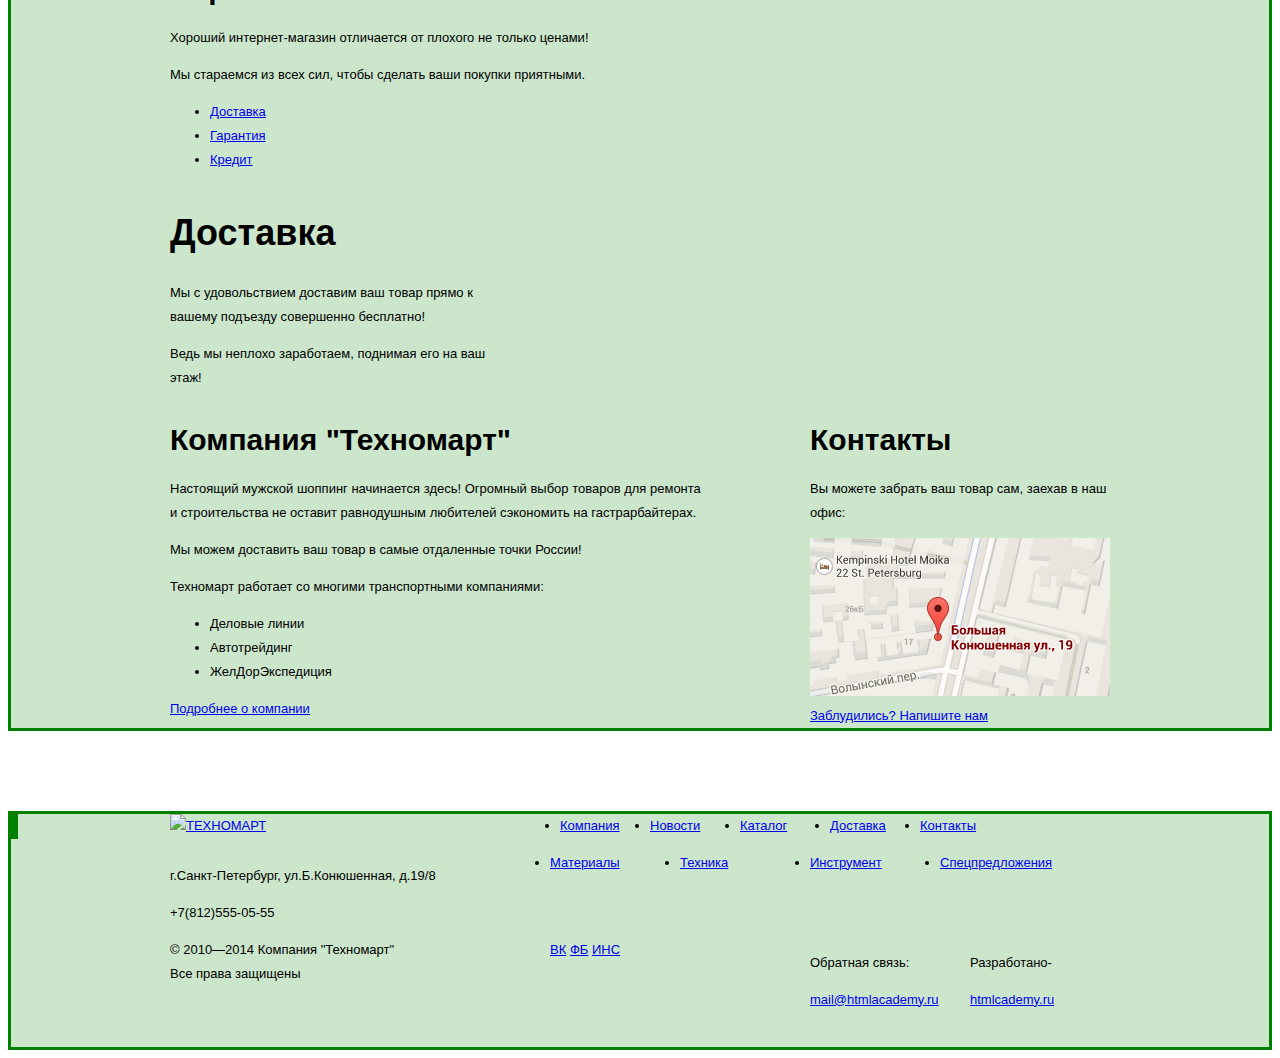
==== commit b4cad586: "Работа над ошибками." ====
--- a/index.html
+++ b/index.html
@@ -12,7 +12,7 @@
           <a class="logo" href="#"><img src="" width="220" height="47" alt="ТЕХНОМАРТ"></a>
           <form class="search clearfix">
             <button class="btn" type="submit">Найти</button>
-            <label><input type="text" name="serch" value="">Поиск:</label>
+            <label><input type="text" name="serch" value="Поиск:"></label>
           </form>
           <div class="user-block clearfix">
             <a class="bookmarks bookmarks-full" href="#">Закладки:0</a>
@@ -36,7 +36,7 @@
         </div>
         <div class="bottom-header clearfix">
           <nav class="main-navigation">
-            <ul>
+            <ul class="clearfix">
               <li>
                 <a href="#">Главная</a>
               </li>
@@ -116,63 +116,71 @@
             <p class="title">Популярные товары:</p>
             <a class="btn" href="#">Все популярные товары</a>
           </div>
-          <article class="item">
-            <img src="img/bfg9000.jpg" width="220" height="170">
-            <p>Перфоратор BOCSH</p>
-            <p>BFG 900</p>
-            <p class="old-price">32500 Р.</p>
-            <p class="new-price">25500 Р.</p>
-          </article>
-          <article class="item">
-            <img src="img/bfg3000.jpg" width="220" height="170">
-            <p>Перфоратор BOCSH</p>
-            <p>BFG 3000</p>
-            <p class="old-price">22500 Р.</p>
-            <p class="new-price">15500 Р.</p>
-          </article>
-          <article class="item">
-            <img src="img/bfg6000.jpg" width="220" height="170">
-            <p>Перфоратор BOCSH</p>
-            <p>BFG 6000</p>
-            <p class="old-price">30500 Р.</p>
-            <p class="new-price">25500 Р.</p>
-          </article>
-          <article class="item item-new">
-            <img src="img/bfg2000.jpg" width="220" height="170">
-            <p>Перфоратор BOCSH</p>
-            <p>BFG 2000</p>
-            <p class="new-price">12500 Р.</p>
-          </article>
+          <div>
+            <article class="item">
+              <img src="img/bfg9000.jpg" width="220" height="170">
+              <p>Перфоратор BOCSH</p>
+              <p>BFG 900</p>
+              <p class="old-price">32500 Р.</p>
+              <p class="new-price">25500 Р.</p>
+            </article>
+            <article class="item">
+              <img src="img/bfg3000.jpg" width="220" height="170">
+              <p>Перфоратор BOCSH</p>
+              <p>BFG 3000</p>
+              <p class="old-price">22500 Р.</p>
+              <p class="new-price">15500 Р.</p>
+            </article>
+            <article class="item">
+              <img src="img/bfg6000.jpg" width="220" height="170">
+              <p>Перфоратор BOCSH</p>
+              <p>BFG 6000</p>
+              <p class="old-price">30500 Р.</p>
+              <p class="new-price">25500 Р.</p>
+            </article>
+            <article class="item item-new">
+              <img src="img/bfg2000.jpg" width="220" height="170">
+              <p>Перфоратор BOCSH</p>
+              <p>BFG 2000</p>
+              <p class="new-price">12500 Р.</p>
+            </article>
+          </div>
         </div>
         <div class="popular-block clearfix">
           <div class="popular-title clearfix">
             <p class="title">Популярные производители:</p>
             <a class="btn" href="#">Все производители</a>
           </div>
-          <a class="makers" href="#"><img src="img/bosch.jpg" width="220" height="145"></a>
-          <a class="makers" href="#"><img src="img/makita.jpg" width="220" height="145"></a>
-          <a class="makers" href="#"><img src="img/dewalt.jpg" width="220" height="145"></a>
-          <a class="makers" href="#"><img src="img/interskol.jpg" width="220" height="145"></a>
-          <a class="makers" href="#"><img src="img/hitachi.jpg" width="220" height="145"></a>
-          <a class="makers" href="#"><img src="img/lg.jpg" width="220" height="145"></a>
-          <a class="makers" href="#"><img src="img/aeg.jpg" width="220" height="145"></a>
-          <a class="makers" href="#"><img src="img/metabo.jpg" width="220" height="145"></a>
-        </div>
-      </div>
-      <div class="container clearfix">
-        <div class="service clearfix">
+          <div class="clearfix">
+            <a class="makers" href="#"><img src="img/bosch.jpg" width="220" height="145"></a>
+            <a class="makers" href="#"><img src="img/makita.jpg" width="220" height="145"></a>
+            <a class="makers" href="#"><img src="img/dewalt.jpg" width="220" height="145"></a>
+            <a class="makers" href="#"><img src="img/interskol.jpg" width="220" height="145"></a>
+            <a class="makers" href="#"><img src="img/hitachi.jpg" width="220" height="145"></a>
+            <a class="makers" href="#"><img src="img/lg.jpg" width="220" height="145"></a>
+            <a class="makers" href="#"><img src="img/aeg.jpg" width="220" height="145"></a>
+            <a class="makers" href="#"><img src="img/metabo.jpg" width="220" height="145"></a>
+          </div>
+        </div>
+      </div>
+      <div class="service clearfix">
+        <div class="container clearfix">
           <h2>Сервисы</h2>
           <p>Хороший интернет-магазин отличается от плохого не только ценами!</p>
           <p>Мы стараемся из всех сил, чтобы сделать ваши покупки приятными.</p>
-          <ul class="service-list clearfix">
-              <li><a class="active-line" href="#">Доставка</a></li>
-              <li><a href="#">Гарантия</a></li>
-              <li><a href="#">Кредит</a></li>
-          </ul>
-          <div class="active-line-description">
-            <h3>Доставка</h3>
-            <p>Мы с удовольствием доставим ваш товар прямо к вашему подъезду совершенно бесплатно!</p>
-            <p>Ведь мы неплохо заработаем, поднимая его на ваш этаж!</p>
+          <div>
+            <ul class="service-list clearfix">
+                <li><a class="active-line" href="#">Доставка</a></li>
+                <li><a href="#">Гарантия</a></li>
+                <li><a href="#">Кредит</a></li>
+            </ul>
+          </div>
+          <div>
+            <div class="active-line-description">
+              <h3>Доставка</h3>
+              <p>Мы с удовольствием доставим ваш товар прямо к вашему подъезду совершенно бесплатно!</p>
+              <p>Ведь мы неплохо заработаем, поднимая его на ваш этаж!</p>
+            </div>
           </div>
         </div>
       </div>
@@ -202,11 +210,11 @@
       </div>
     </main>
     <footer class="main-footer">
-      <div class="container clearfix">
-        <div class="first-footer clearfix">
+      <div class="first-footer clearfix">
+        <div class="container clearfix">
           <a class="logo" href="#"><img src="http://placehold.it/220x68" width="220" height="68" alt="ТЕХНОМАРТ"></a>
-          <nav class="footer-navigation clearfix">
-            <ul>
+          <nav class="footer-navigation">
+            <ul class="clearfix">
               <li>
                 <a href="#">Компания</a>
               </li>
@@ -246,20 +254,22 @@
           </nav>
         </div>
         <div class="second-footer clearfix">
-          <section class="copyright">© 2010—2014 Компания "Техномарт" Все права защищены</section>
-          <section class="footer-social">
-            <a class="social-btn social-btn-vk" href="#">ВК</a>
-            <a class="social-btn social-btn-fb" href="#">ФБ</a>
-            <a class="social-btn social-btn-inst" href="#">ИНС</a>
-          </section>
-          <section class="mailto">
-            <p>Обратная связь:</p>
-            <a href="mailto:mail@htmlacademy.ru?subject=feedback">mail@htmlacademy.ru</a>
-          </section>
-          <section class="link">
-            <p>Разработано-</p>
-            <a href="https://htmlacademy.ru">htmlcademy.ru</a>
-          </section>
+          <div class="container clearfix">
+            <section class="copyright">© 2010—2014 Компания "Техномарт" Все права защищены</section>
+            <section class="footer-social">
+              <a class="social-btn social-btn-vk" href="#">ВК</a>
+              <a class="social-btn social-btn-fb" href="#">ФБ</a>
+              <a class="social-btn social-btn-inst" href="#">ИНС</a>
+            </section>
+            <section class="mailto">
+              <p>Обратная связь:</p>
+              <a href="mailto:mail@htmlacademy.ru?subject=feedback">mail@htmlacademy.ru</a>
+            </section>
+            <section class="link">
+              <p>Разработано-</p>
+              <a href="https://htmlacademy.ru">htmlcademy.ru</a>
+            </section>
+          </div>
         </div>
       </div>
     </footer>
--- a/css/style.css
+++ b/css/style.css
@@ -37,22 +37,21 @@
 
 .search {
   float: left;
+  margin-right: 20px;
+}
+
+.search button {
+  float: left;
+  width: 60px;
+}
+
+.search input {
+  float: left;
   width: 100px;
 }
 
-.search button {
-  float: left;
-  width: 40px;
-}
-
-.search input {
-  float: left;
-  width: 40px;
-}
-
-.user-block a {
-  float: right;
-  width: 150px;
+.user-block {
+  float: right;
 }
 
 .top-header {
@@ -70,14 +69,9 @@
   width: 275px;
 }
 
-.login-btn {
-  float: right;
-  width: 120px;
-}
-
-.reg-btn {
-  float: right;
-  width: 150px;
+.registration {
+  float: right;
+  margin-left: 10px;
 }
 
 .main-navigation li {
@@ -154,8 +148,7 @@
   margin-bottom: 20px;
 }
 
-.makers:nth-child(5),
-.makers:nth-child(9) {
+.makers:nth-child(4n) {
   margin-right: 0;
 }
 
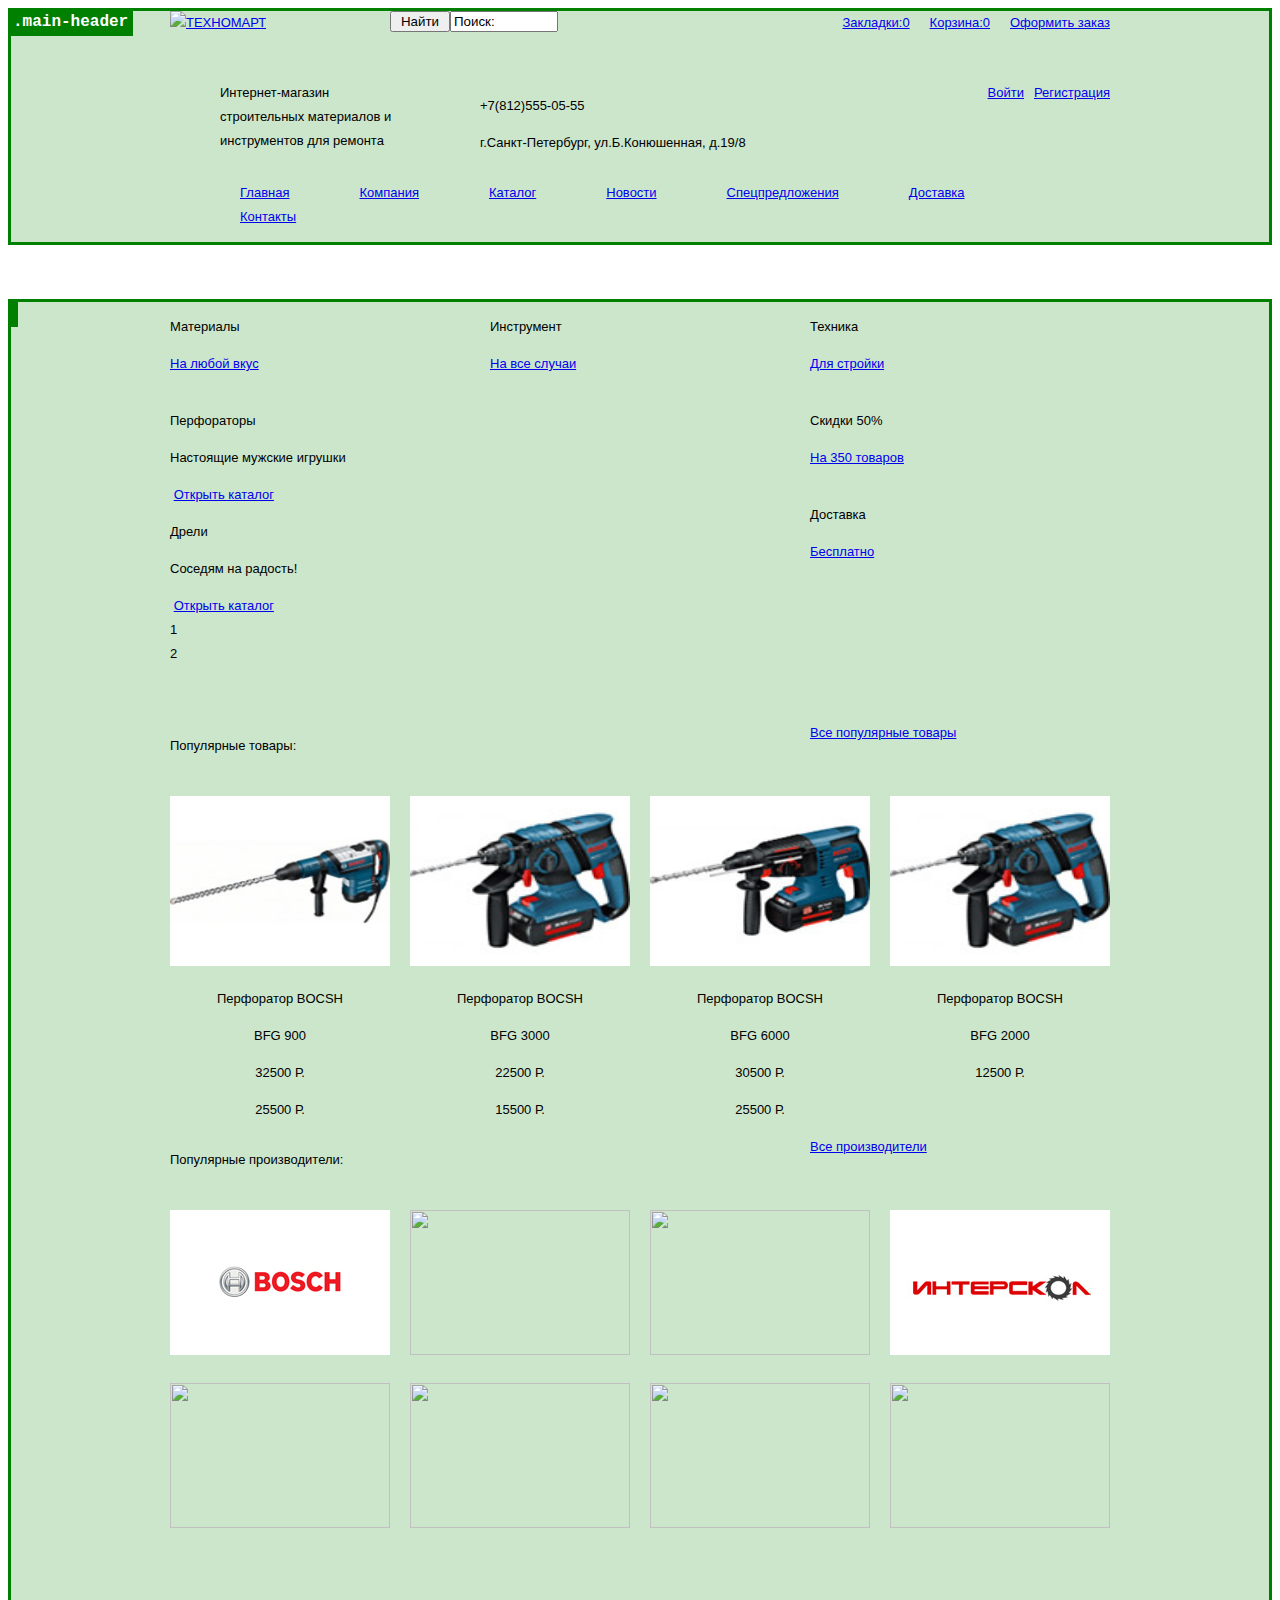
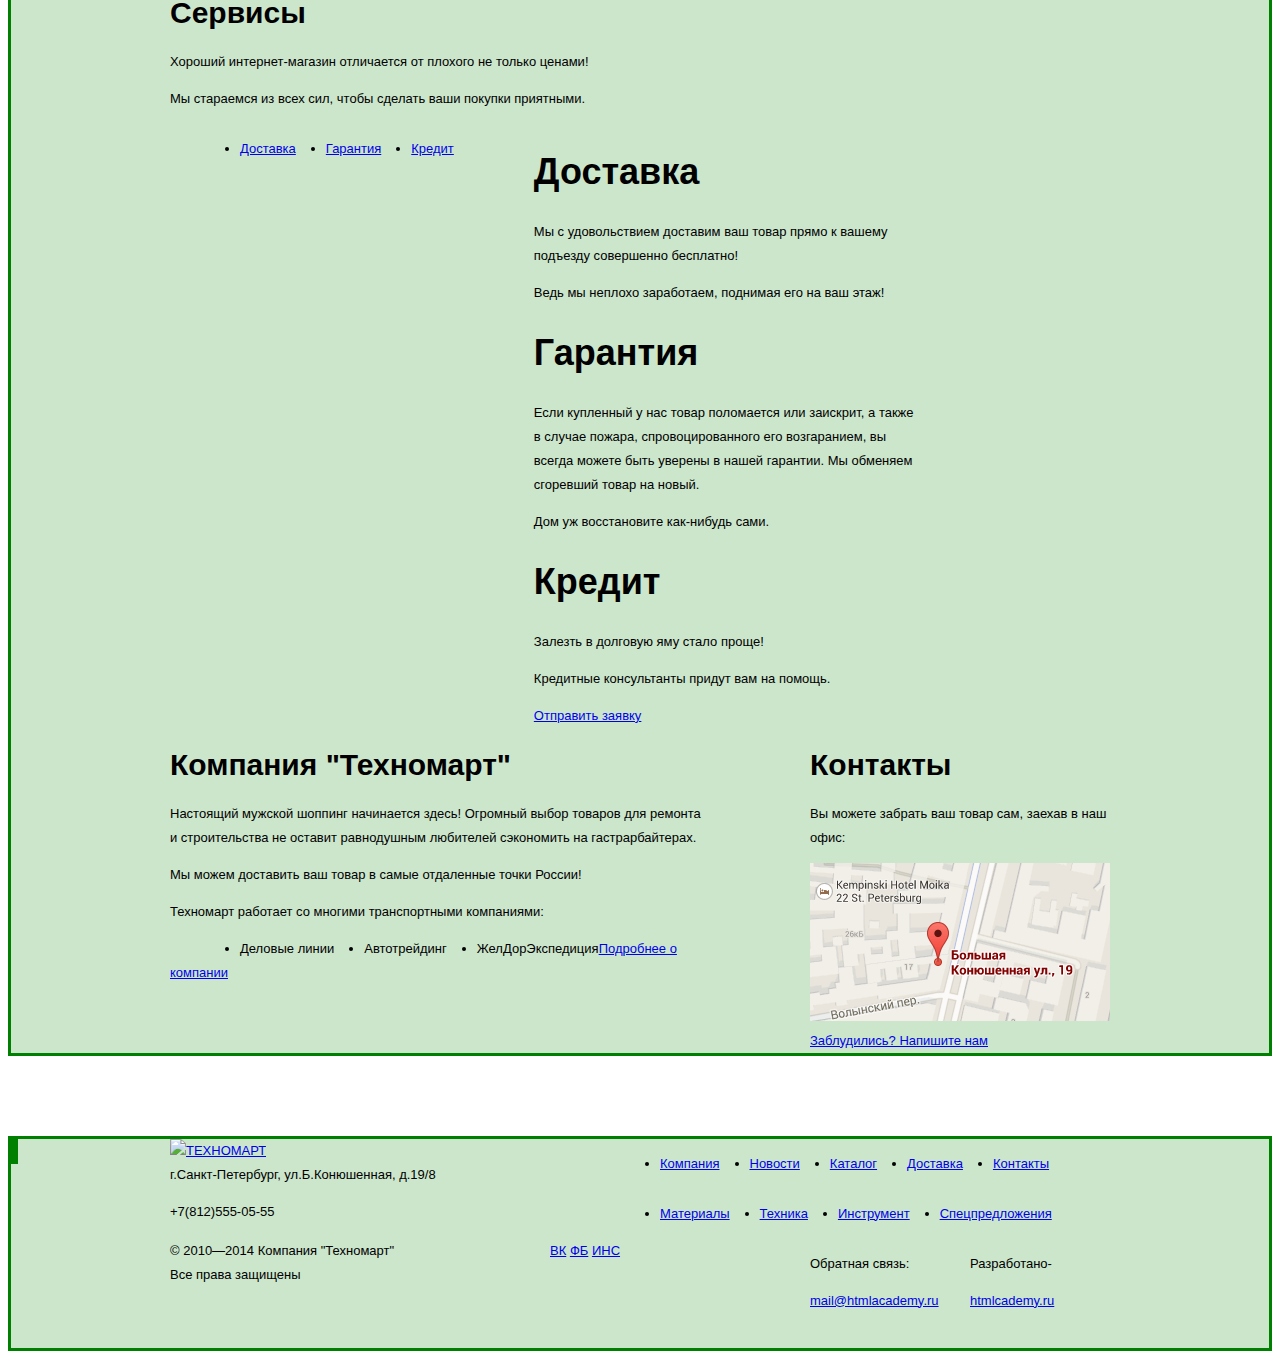
==== commit 9f4fb6a0: "Сетки. Работа над ошибками" ====
--- a/index.html
+++ b/index.html
@@ -116,7 +116,7 @@
             <p class="title">Популярные товары:</p>
             <a class="btn" href="#">Все популярные товары</a>
           </div>
-          <div>
+          <div class="clearfix">
             <article class="item">
               <img src="img/bfg9000.jpg" width="220" height="170">
               <p>Перфоратор BOCSH</p>
@@ -168,20 +168,34 @@
           <h2>Сервисы</h2>
           <p>Хороший интернет-магазин отличается от плохого не только ценами!</p>
           <p>Мы стараемся из всех сил, чтобы сделать ваши покупки приятными.</p>
-          <div>
-            <ul class="service-list clearfix">
+          <div class="clearfix">
+            <div class="service-list clearfix">
+              <ul>
                 <li><a class="active-line" href="#">Доставка</a></li>
                 <li><a href="#">Гарантия</a></li>
                 <li><a href="#">Кредит</a></li>
-            </ul>
-          </div>
-          <div>
-            <div class="active-line-description">
-              <h3>Доставка</h3>
-              <p>Мы с удовольствием доставим ваш товар прямо к вашему подъезду совершенно бесплатно!</p>
-              <p>Ведь мы неплохо заработаем, поднимая его на ваш этаж!</p>
-            </div>
-          </div>
+              </ul>
+            </div>
+            <div class="service-description clearfix">
+              <div class="active-line-description">
+                <h3>Доставка</h3>
+                <p>Мы с удовольствием доставим ваш товар прямо к вашему подъезду совершенно бесплатно!</p>
+                <p>Ведь мы неплохо заработаем, поднимая его на ваш этаж!</p>
+              </div>
+              <div>
+                <h3>Гарантия</h3>
+                <p>Если купленный у нас товар поломается или заискрит,
+                а также в случае пожара, спровоцированного его возгаранием,  вы всегда можете быть уверены в нашей гарантии.
+                Мы обменяем сгоревший товар на новый.
+                <p>Дом уж восстановите как-нибудь сами.</p>
+              </div>
+              <div>
+                <h3>Кредит</h3>
+                <p>Залезть в долговую яму стало проще!</p>
+                <p>Кредитные консультанты придут вам на помощь.</p>
+                <a class="btn" href="#">Отправить заявку</a>
+              </div>
+            </div>
         </div>
       </div>
       <div class="extra-service">
@@ -212,7 +226,13 @@
     <footer class="main-footer">
       <div class="first-footer clearfix">
         <div class="container clearfix">
-          <a class="logo" href="#"><img src="http://placehold.it/220x68" width="220" height="68" alt="ТЕХНОМАРТ"></a>
+          <div class="logo-contacts">
+            <a class="logo" href="#"><img src="http://placehold.it/220x68" width="220" height="68" alt="ТЕХНОМАРТ"></a>
+            <section class="footer-contacts">
+              <p>г.Санкт-Петербург, ул.Б.Конюшенная, д.19/8</p>
+              <p>+7(812)555-05-55</p>
+            </section>
+          </div>
           <nav class="footer-navigation">
             <ul class="clearfix">
               <li>
@@ -232,12 +252,8 @@
               </li>
             </ul>
           </nav>
-          <section class="footer-contacts">
-            <p>г.Санкт-Петербург, ул.Б.Конюшенная, д.19/8</p>
-            <p>+7(812)555-05-55</p>
-          </section>
           <nav class="footer-promo-navigation">
-            <ul>
+            <ul class="clearfix">
               <li>
                 <a href="#">Материалы</a>
               </li>
--- a/css/style.css
+++ b/css/style.css
@@ -54,6 +54,11 @@
   float: right;
 }
 
+.user-block a {
+  float:left;
+  margin-left: 20px;
+}
+
 .top-header {
   margin-bottom: 46px;
 }
@@ -70,13 +75,52 @@
 }
 
 .registration {
+  float: right;;
+}
+
+.registration a {
+  float: left;
+  margin-left: 10px;
+}
+
+.main-navigation li {
+  display: inline-block;
+  margin-right: 40px;
+}
+
+.breadcrumbs {
+  display: inline-block;
+}
+
+.drills form {
+  float: left;
+  width: 220px;
+}
+
+.filter {
+  float: left;
+  width: 700px;
+  height: 38px;
+}
+
+.selection-list {
   float: right;
-  margin-left: 10px;
-}
-
-.main-navigation li {
-  float: left;
-  width: 128px;
+  width: 700px;
+}
+
+.select-item {
+  display: inline-block;
+  width: 220px;
+  vertical-align: top;
+  margin-right: 20px;
+}
+
+.select-item:nth-child(3n) {
+  margin-right: 0;
+}
+
+.item-active a {
+  display: inline-block;
 }
 
 .promo {
@@ -90,7 +134,7 @@
   margin-bottom: 20px;
 }
 
-.promo-item:nth-child(3) {
+.machine, .sale, .delivery{
   margin-right: 0;
 }
 
@@ -98,13 +142,6 @@
   float: left;
   width: 620px;
   margin-right: 20px;
-}
-
-.sale, .delivery {
-  float: right;
-  width: 300px;
-  margin-right: 0;
-  margin-bottom: 20px;
 }
 
 .popular-block {
@@ -152,15 +189,14 @@
   margin-right: 0;
 }
 
-.service-list a {
-  float: left;
-  width: 240px;
+.service-list{
+  float: left;
   margin-right: 80px;
 }
 
-.active-line-description {
-  float: left;
-  width: 320px;
+.service-description {
+  float: left;
+  width: 380px;
 }
 
 .extra-service-description {
@@ -185,19 +221,13 @@
   margin-right: 170px;
 }
 
-.footer-navigation li {
-  float: left;
-  width: 90px;
-}
-
-.footer-contacts {
-  float: left;
-  width: 380px;
-}
-
-.footer-promo-navigation li {
-  float: left;
-  width: 130px;
+.logo-contacts {
+  float: left;
+}
+
+.footer-navigation, .footer-promo-navigation, li{
+  float: left;
+  margin-left: 30px;
 }
 
 .copyright {
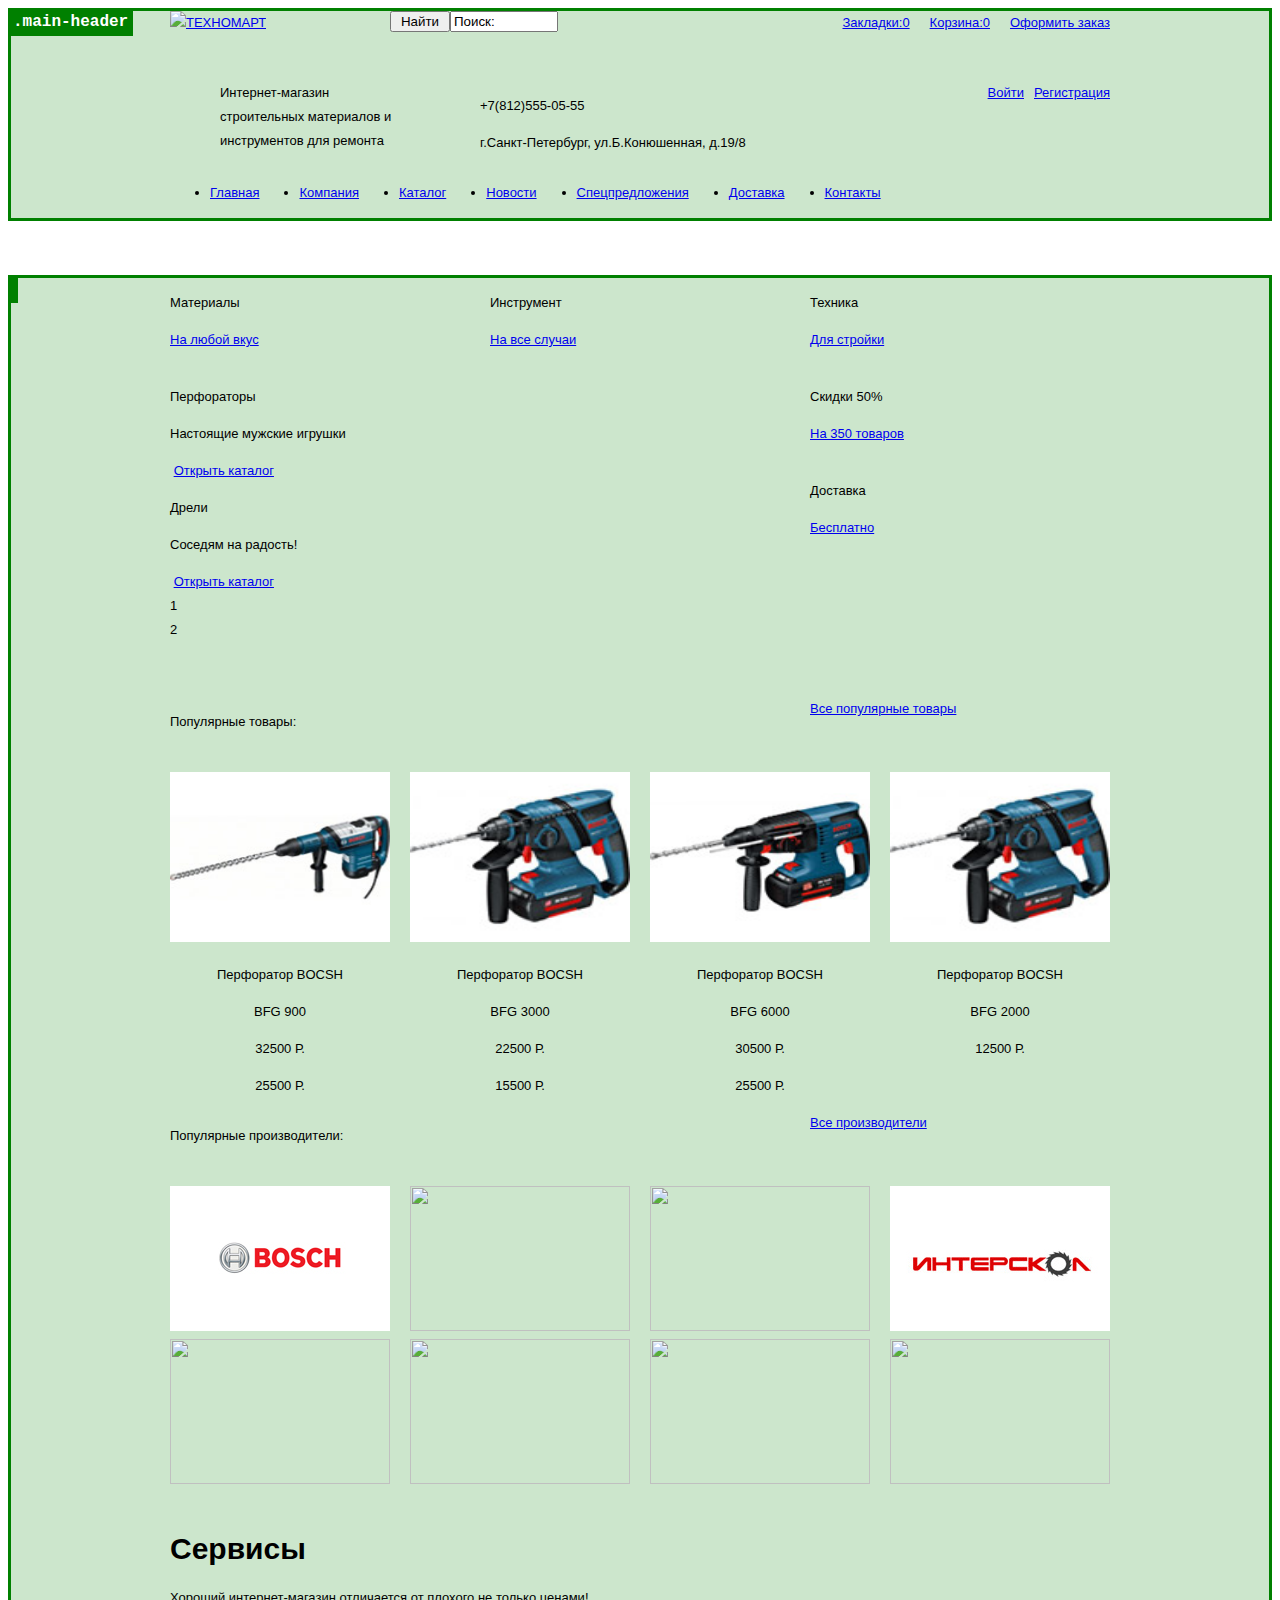
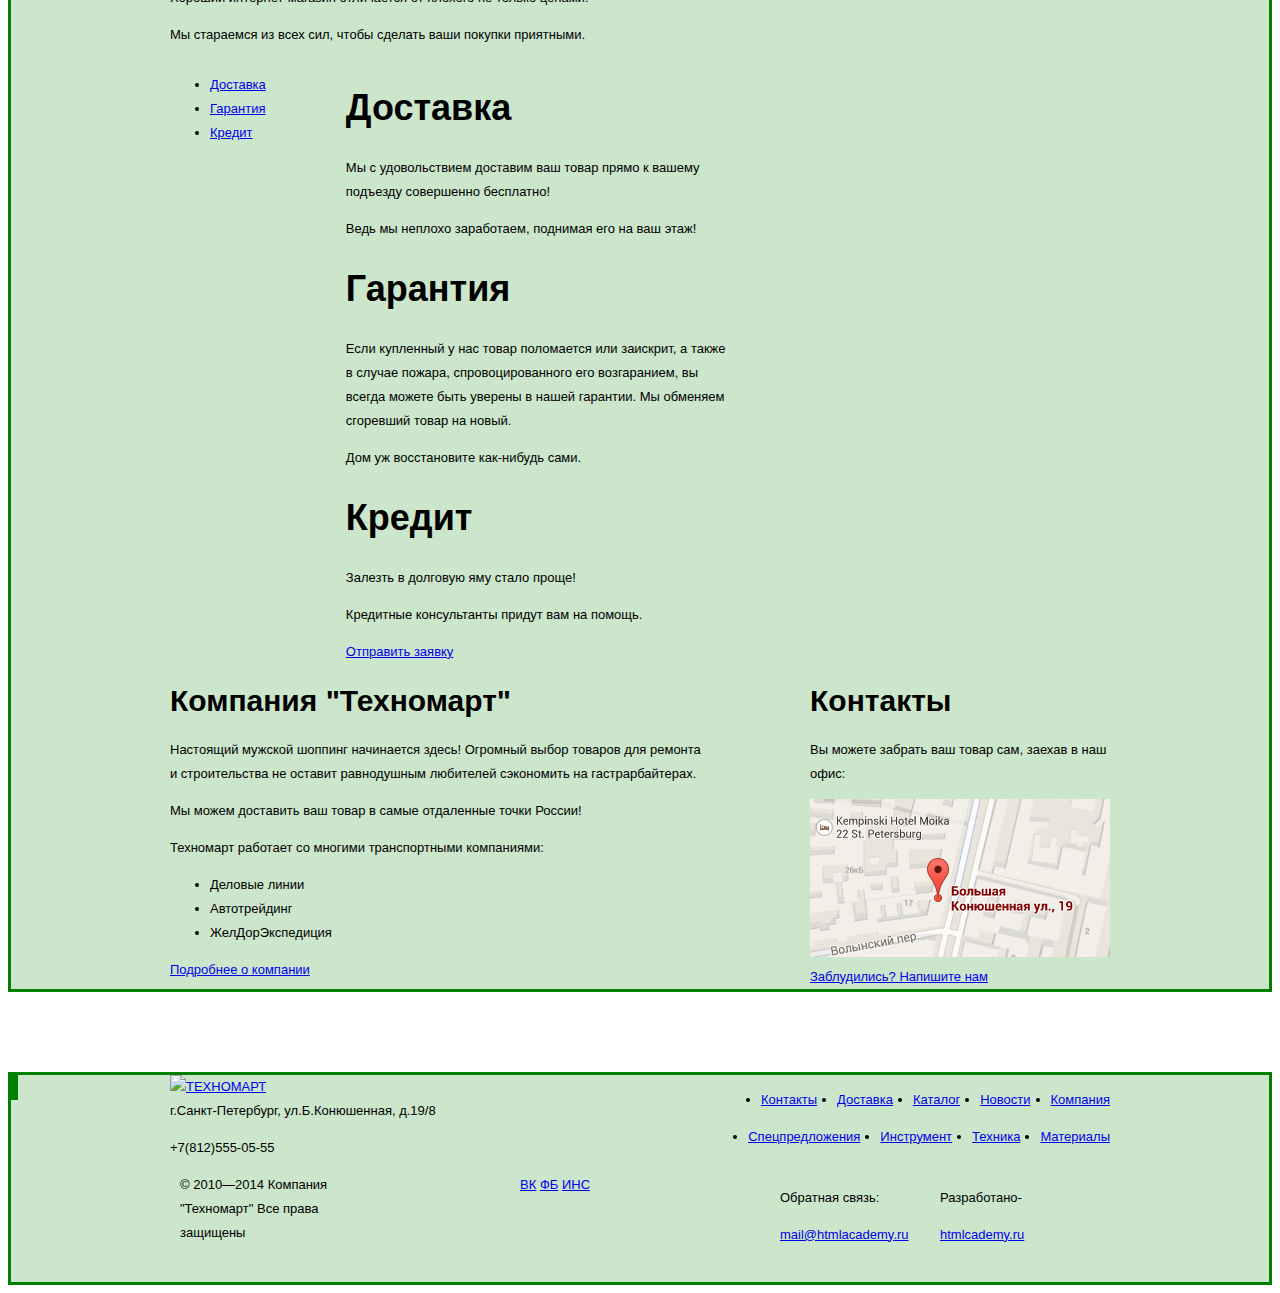
==== commit 67fca6a1: "Головоломка над футером (последняя версия)" ====
--- a/index.html
+++ b/index.html
@@ -79,21 +79,23 @@
             <a class="btn" href="#">Для стройки</a>
           </article>
           <div class="slider">
-            <div class="slide">
-              <div class="description">
-                <p class="name">Перфораторы</p>
-                <p class="desc">Настоящие мужские игрушки</p>
-              </div>
-              <img src="img/layer4.1.png" alt="">
-              <a href="#">Открыть каталог</a>
-            </div>
-            <div class="slide">
-              <div class="description">
-                <p class="name">Дрели</p>
-                <p class="desc">Соседям на радость!</p>
-              </div>
-              <img src="img/layer4.2.png" alt="">
-              <a href="#">Открыть каталог</a>
+            <div class="slides">
+              <div class="slide">
+                <div class="description">
+                  <p class="name">Перфораторы</p>
+                  <p class="desc">Настоящие мужские игрушки</p>
+                </div>
+                <img src="img/layer4.1.png" alt="">
+                <a href="#">Открыть каталог</a>
+              </div>
+              <div class="slide">
+                <div class="description">
+                  <p class="name">Дрели</p>
+                  <p class="desc">Соседям на радость!</p>
+                </div>
+                <img src="img/layer4.2.png" alt="">
+                <a href="#">Открыть каталог</a>
+              </div>
             </div>
             <div class="arrow prev"></div>
             <div class="aroow next"></div>
@@ -117,28 +119,28 @@
             <a class="btn" href="#">Все популярные товары</a>
           </div>
           <div class="clearfix">
-            <article class="item">
+            <article class="pop-item">
               <img src="img/bfg9000.jpg" width="220" height="170">
               <p>Перфоратор BOCSH</p>
               <p>BFG 900</p>
               <p class="old-price">32500 Р.</p>
               <p class="new-price">25500 Р.</p>
             </article>
-            <article class="item">
+            <article class="pop-item">
               <img src="img/bfg3000.jpg" width="220" height="170">
               <p>Перфоратор BOCSH</p>
               <p>BFG 3000</p>
               <p class="old-price">22500 Р.</p>
               <p class="new-price">15500 Р.</p>
             </article>
-            <article class="item">
+            <article class="pop-item">
               <img src="img/bfg6000.jpg" width="220" height="170">
               <p>Перфоратор BOCSH</p>
               <p>BFG 6000</p>
               <p class="old-price">30500 Р.</p>
               <p class="new-price">25500 Р.</p>
             </article>
-            <article class="item item-new">
+            <article class="pop-item item-new">
               <img src="img/bfg2000.jpg" width="220" height="170">
               <p>Перфоратор BOCSH</p>
               <p>BFG 2000</p>
@@ -152,14 +154,14 @@
             <a class="btn" href="#">Все производители</a>
           </div>
           <div class="clearfix">
-            <a class="makers" href="#"><img src="img/bosch.jpg" width="220" height="145"></a>
-            <a class="makers" href="#"><img src="img/makita.jpg" width="220" height="145"></a>
-            <a class="makers" href="#"><img src="img/dewalt.jpg" width="220" height="145"></a>
-            <a class="makers" href="#"><img src="img/interskol.jpg" width="220" height="145"></a>
-            <a class="makers" href="#"><img src="img/hitachi.jpg" width="220" height="145"></a>
-            <a class="makers" href="#"><img src="img/lg.jpg" width="220" height="145"></a>
-            <a class="makers" href="#"><img src="img/aeg.jpg" width="220" height="145"></a>
-            <a class="makers" href="#"><img src="img/metabo.jpg" width="220" height="145"></a>
+            <a class="pop-item" href="#"><img src="img/bosch.jpg" width="220" height="145"></a>
+            <a class="pop-item" href="#"><img src="img/makita.jpg" width="220" height="145"></a>
+            <a class="pop-item" href="#"><img src="img/dewalt.jpg" width="220" height="145"></a>
+            <a class="pop-item" href="#"><img src="img/interskol.jpg" width="220" height="145"></a>
+            <a class="pop-item" href="#"><img src="img/hitachi.jpg" width="220" height="145"></a>
+            <a class="pop-item" href="#"><img src="img/lg.jpg" width="220" height="145"></a>
+            <a class="pop-item" href="#"><img src="img/aeg.jpg" width="220" height="145"></a>
+            <a class="pop-item" href="#"><img src="img/metabo.jpg" width="220" height="145"></a>
           </div>
         </div>
       </div>
@@ -196,6 +198,7 @@
                 <a class="btn" href="#">Отправить заявку</a>
               </div>
             </div>
+          </div>
         </div>
       </div>
       <div class="extra-service">
@@ -223,51 +226,53 @@
         </div>
       </div>
     </main>
-    <footer class="main-footer">
-      <div class="first-footer clearfix">
-        <div class="container clearfix">
-          <div class="logo-contacts">
-            <a class="logo" href="#"><img src="http://placehold.it/220x68" width="220" height="68" alt="ТЕХНОМАРТ"></a>
-            <section class="footer-contacts">
-              <p>г.Санкт-Петербург, ул.Б.Конюшенная, д.19/8</p>
-              <p>+7(812)555-05-55</p>
-            </section>
-          </div>
-          <nav class="footer-navigation">
+    <footer class="main-footer clearfix">
+      <div class="container">
+        <div class="logo-contacts">
+          <a class="logo" href="#"><img src="http://placehold.it/220x68" width="220" height="68" alt="ТЕХНОМАРТ"></a>
+          <section class="footer-contacts">
+            <p>г.Санкт-Петербург, ул.Б.Конюшенная, д.19/8</p>
+            <p>+7(812)555-05-55</p>
+          </section>
+        </div>
+        <div class="footer-list clearfix">
+          <div class="footer-navigation">
+            <nav>
+              <ul class="clearfix">
+                <li>
+                  <a href="#">Компания</a>
+                </li>
+                <li>
+                  <a href="#">Новости</a>
+                </li>
+                <li>
+                  <a href="#">Каталог</a>
+                </li>
+                <li>
+                  <a href="#">Доставка</a>
+                </li>
+                <li>
+                  <a href="#">Контакты</a>
+                </li>
+              </ul>
+            </nav>
+          </div>
+          <div class="footer-promo-navigation clearfix">
             <ul class="clearfix">
               <li>
-                <a href="#">Компания</a>
-              </li>
-              <li>
-                <a href="#">Новости</a>
-              </li>
-              <li>
-                <a href="#">Каталог</a>
-              </li>
-              <li>
-                <a href="#">Доставка</a>
-              </li>
-              <li>
-                <a href="#">Контакты</a>
+                <a href="#">Материалы</a>
+              </li>
+              <li>
+                <a href="#">Техника</a>
+              </li>
+              <li>
+                <a href="#">Инструмент</a>
+              </li>
+              <li>
+                <a href="#">Спецпредложения</a>
               </li>
             </ul>
-          </nav>
-          <nav class="footer-promo-navigation">
-            <ul class="clearfix">
-              <li>
-                <a href="#">Материалы</a>
-              </li>
-              <li>
-                <a href="#">Техника</a>
-              </li>
-              <li>
-                <a href="#">Инструмент</a>
-              </li>
-              <li>
-                <a href="#">Спецпредложения</a>
-              </li>
-            </ul>
-          </nav>
+          </div>
         </div>
         <div class="second-footer clearfix">
           <div class="container clearfix">
--- a/css/style.css
+++ b/css/style.css
@@ -19,6 +19,8 @@
   display: table;
   clear: both;
 }
+/*-------header------*/
+
 
 .main-header {
   margin-bottom: 60px;
@@ -75,7 +77,7 @@
 }
 
 .registration {
-  float: right;;
+  float: right;
 }
 
 .registration a {
@@ -84,32 +86,44 @@
 }
 
 .main-navigation li {
-  display: inline-block;
+  float: left;
   margin-right: 40px;
 }
 
-.breadcrumbs {
-  display: inline-block;
-}
-
-.drills form {
+/*----------main------------*/
+
+.breadcrumbs li {
+  float: left;
+  margin-right: 20px;
+}
+
+.filter {
   float: left;
   width: 220px;
 }
 
-.filter {
-  float: left;
+.selection-list {
+  float: right;
   width: 700px;
-  height: 38px;
-}
-
-.selection-list {
-  float: right;
-  width: 700px;
-}
+}
+
+.sort p {
+  float: left;
+}
+
+.filter-method a {
+  float: left;
+  margin-left: 30px;
+}
+
+.sort-buttons a {
+  float: right;
+  margin-left: 30px;
+}
+
 
 .select-item {
-  display: inline-block;
+  float: left;
   width: 220px;
   vertical-align: top;
   margin-right: 20px;
@@ -119,7 +133,7 @@
   margin-right: 0;
 }
 
-.item-active a {
+.page-button {
   display: inline-block;
 }
 
@@ -164,32 +178,21 @@
   margin: 25 24 30 0;
 }
 
-.item {
+.pop-item {
   float: left;
   width: 220px;
   margin-right: 20px;
 }
 
-.item:last-child {
+.pop-item p {
+  text-align: center;
+}
+
+.pop-item:nth-child(4n) {
   margin-right: 0;
 }
 
-.item p {
-  text-align: center;
-}
-
-.makers {
-  float: left;
-  width: 220px;
-  margin-right: 20px;
-  margin-bottom: 20px;
-}
-
-.makers:nth-child(4n) {
-  margin-right: 0;
-}
-
-.service-list{
+.service-list {
   float: left;
   margin-right: 80px;
 }
@@ -209,30 +212,37 @@
   float: left;
   width: 300px;
 }
+
+/*-------------footer---------------*/
 
 .main-footer {
   margin-top: 86px;
   padding-bottom: 35px;
 }
 
-.first-footer .logo {
-  float: left;
-  width: 220px;
-  margin-right: 170px;
-}
-
 .logo-contacts {
   float: left;
-}
-
-.footer-navigation, .footer-promo-navigation, li{
-  float: left;
+  margin-right: 100px;
+}
+
+.footer-list {
+  float: right;
   margin-left: 30px;
 }
 
+.footer-navigation li,
+.footer-promo-navigation li {
+  float: right;
+  margin-left: 20px;
+}
+
+.second-footer {
+  float: left;
+}
+
 .copyright {
   float: left;
-  width: 240px;
+  width: 200px;
   margin-right: 140px;
 }
 
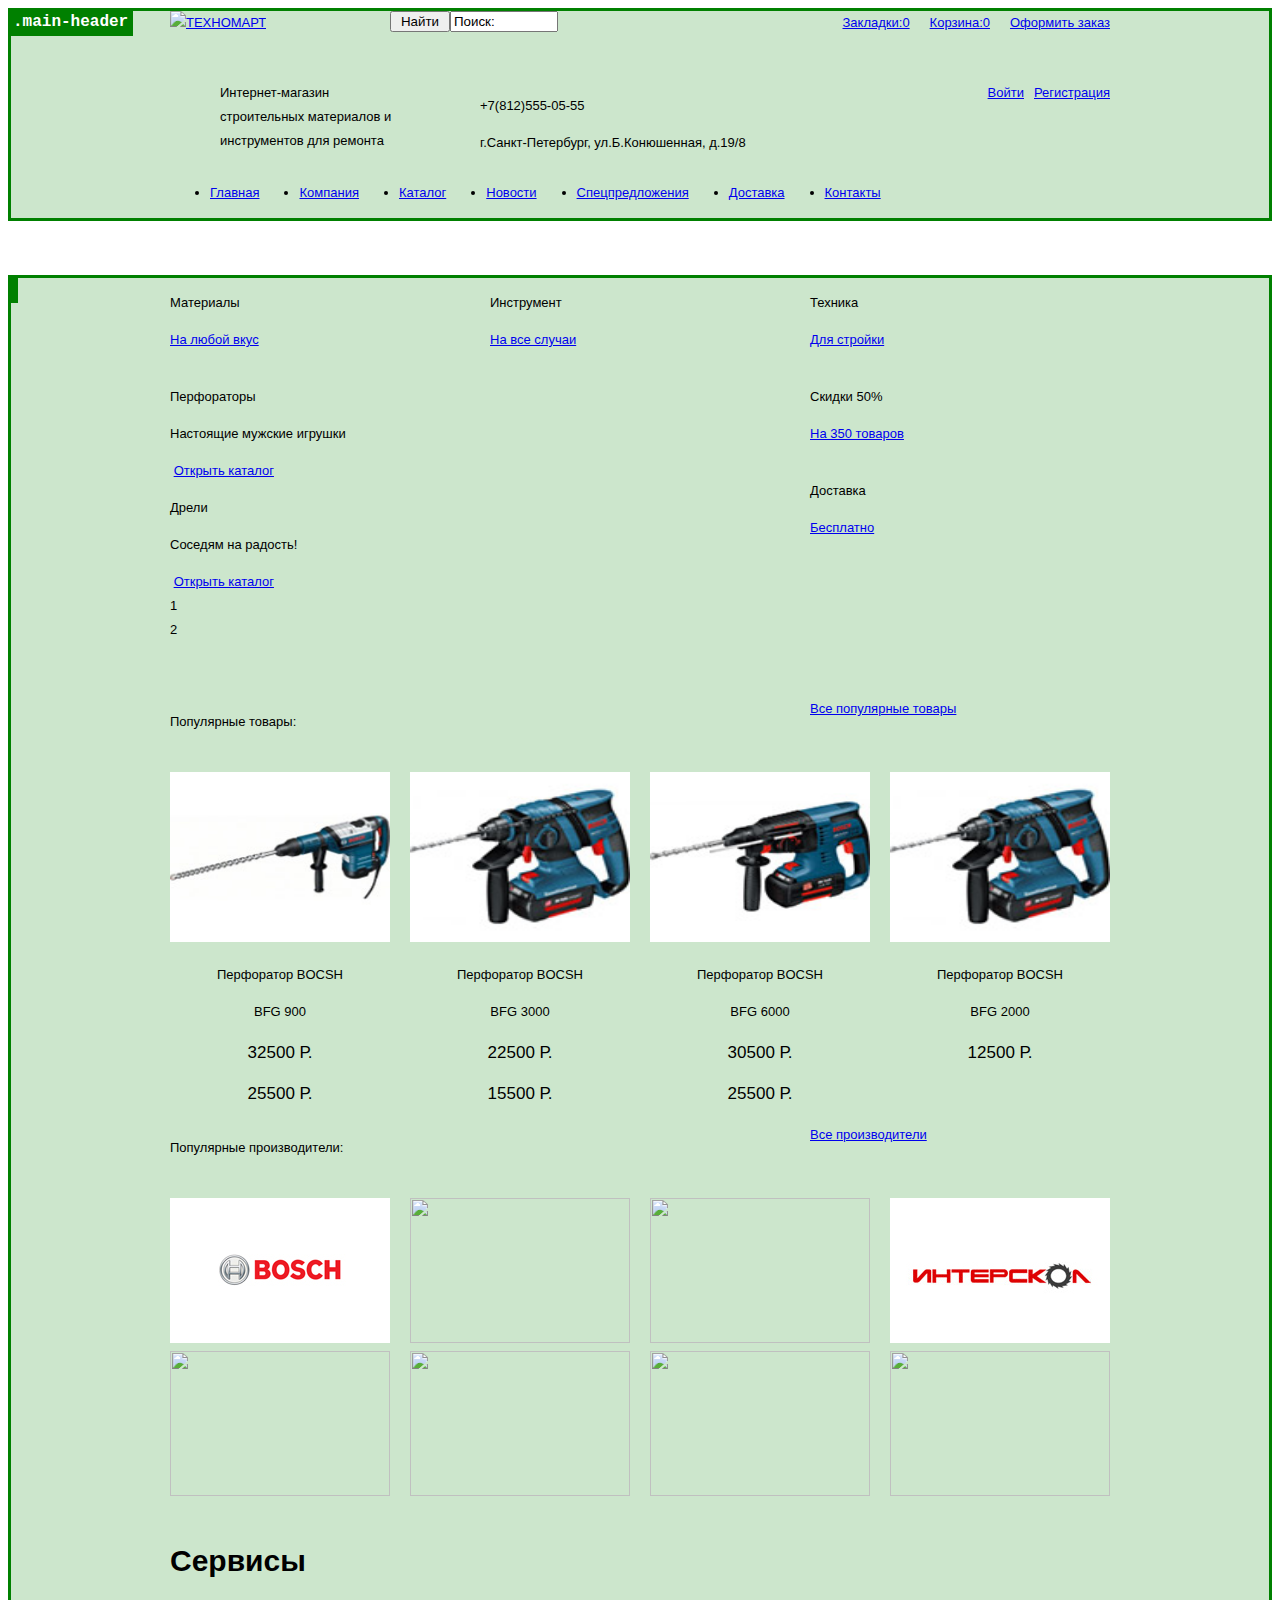
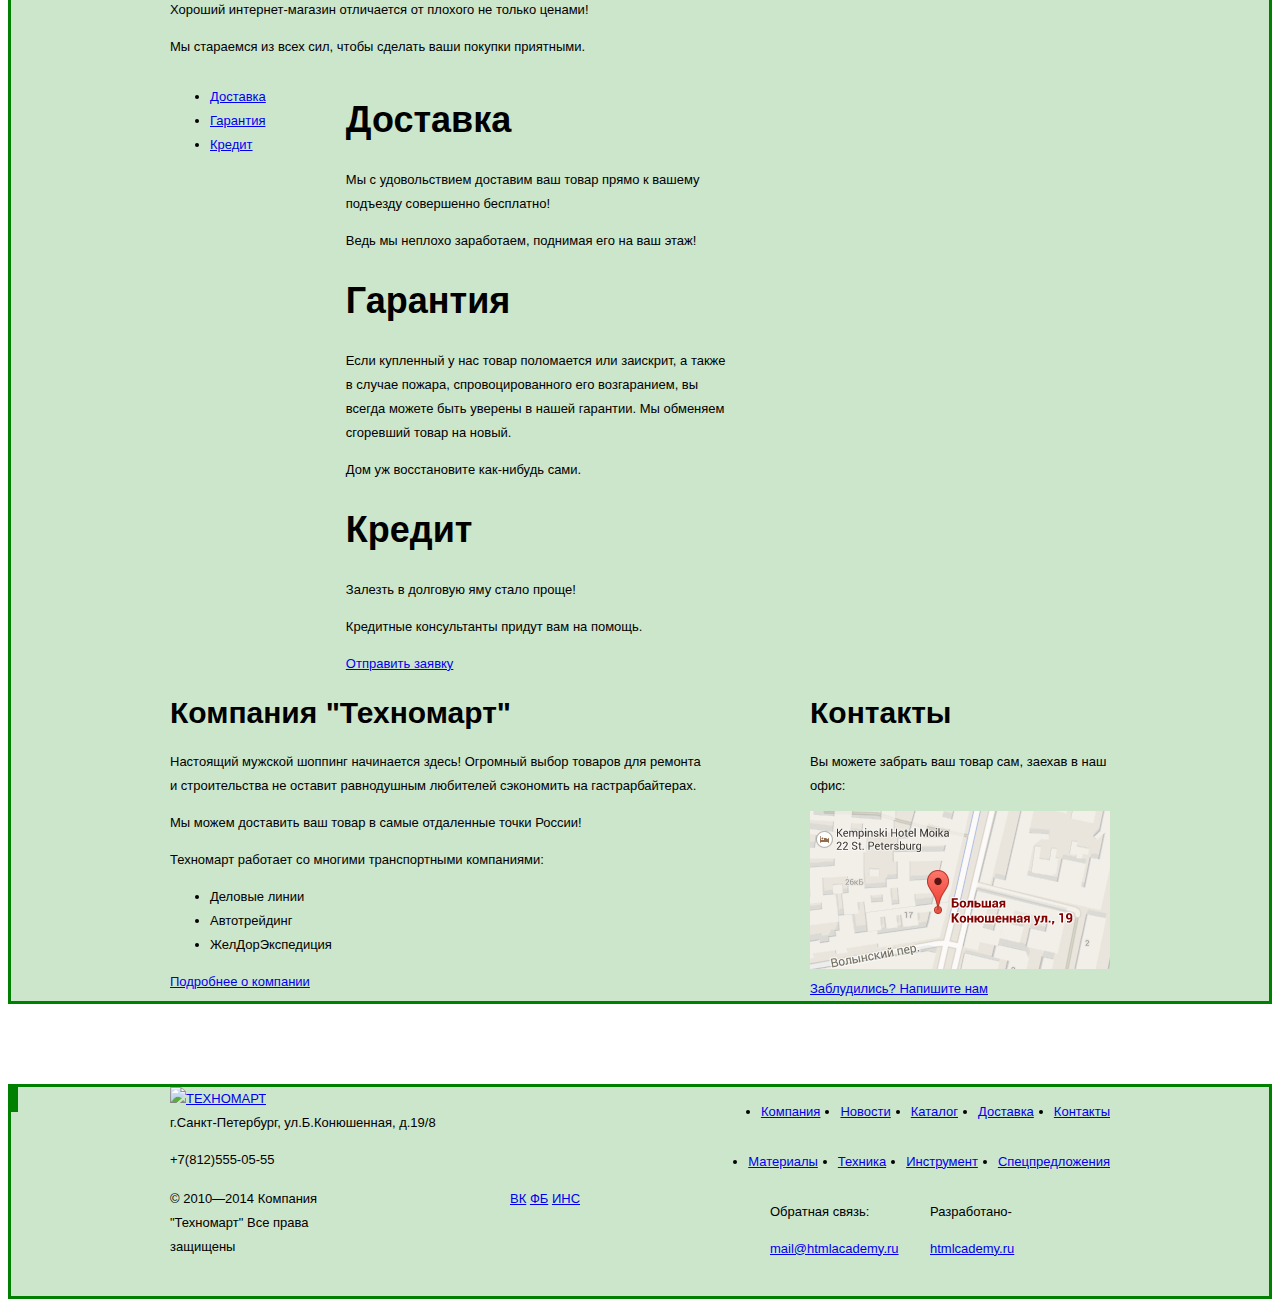
==== commit 00c597e6: "Очередная работа над ошибками" ====
--- a/index.html
+++ b/index.html
@@ -226,8 +226,8 @@
         </div>
       </div>
     </main>
-    <footer class="main-footer clearfix">
-      <div class="container">
+    <footer class="main-footer">
+      <div class="first-footer container clearfix">
         <div class="logo-contacts">
           <a class="logo" href="#"><img src="http://placehold.it/220x68" width="220" height="68" alt="ТЕХНОМАРТ"></a>
           <section class="footer-contacts">
@@ -274,23 +274,23 @@
             </ul>
           </div>
         </div>
-        <div class="second-footer clearfix">
-          <div class="container clearfix">
-            <section class="copyright">© 2010—2014 Компания "Техномарт" Все права защищены</section>
-            <section class="footer-social">
-              <a class="social-btn social-btn-vk" href="#">ВК</a>
-              <a class="social-btn social-btn-fb" href="#">ФБ</a>
-              <a class="social-btn social-btn-inst" href="#">ИНС</a>
-            </section>
-            <section class="mailto">
-              <p>Обратная связь:</p>
-              <a href="mailto:mail@htmlacademy.ru?subject=feedback">mail@htmlacademy.ru</a>
-            </section>
-            <section class="link">
-              <p>Разработано-</p>
-              <a href="https://htmlacademy.ru">htmlcademy.ru</a>
-            </section>
-          </div>
+      </div>
+      <div class="second-footer clearfix">
+        <div class="container clearfix">
+          <section class="copyright">© 2010—2014 Компания "Техномарт" Все права защищены</section>
+          <section class="footer-social">
+            <a class="social-btn social-btn-vk" href="#">ВК</a>
+            <a class="social-btn social-btn-fb" href="#">ФБ</a>
+            <a class="social-btn social-btn-inst" href="#">ИНС</a>
+          </section>
+          <section class="mailto">
+            <p>Обратная связь:</p>
+            <a href="mailto:mail@htmlacademy.ru?subject=feedback">mail@htmlacademy.ru</a>
+          </section>
+          <section class="link">
+            <p>Разработано-</p>
+            <a href="https://htmlacademy.ru">htmlcademy.ru</a>
+          </section>
         </div>
       </div>
     </footer>
--- a/css/style.css
+++ b/css/style.css
@@ -90,7 +90,7 @@
   margin-right: 40px;
 }
 
-/*----------main------------*/
+/*----------main-inner------------*/
 
 .breadcrumbs li {
   float: left;
@@ -105,38 +105,49 @@
 .selection-list {
   float: right;
   width: 700px;
+  font-size: 0;
 }
 
 .sort p {
   float: left;
+  font-size: 13px;
 }
 
 .filter-method a {
   float: left;
   margin-left: 30px;
+  font-size: 13px;
 }
 
 .sort-buttons a {
   float: right;
   margin-left: 30px;
-}
-
+  font-size: 13px;
+}
 
 .select-item {
   float: left;
   width: 220px;
   vertical-align: top;
   margin-right: 20px;
+  font-size: 18px;
 }
 
 .select-item:nth-child(3n) {
   margin-right: 0;
 }
 
+.old-price, .new-price {
+  font-size: 17px;
+}
+
 .page-button {
   display: inline-block;
-}
-
+  font-size: 13px;
+}
+
+
+/*-----main-index----------*/
 .promo {
   margin-bottom: 55px;
 }
@@ -230,14 +241,22 @@
   margin-left: 30px;
 }
 
-.footer-navigation li,
+.footer-navigation ul {
+  float: right;
+}
+
+.footer-navigation li {
+  float: left;
+  margin-left: 20px;
+}
+
+.footer-promo-navigation ul {
+  float: right;
+}
+
 .footer-promo-navigation li {
-  float: right;
+  float: left;
   margin-left: 20px;
-}
-
-.second-footer {
-  float: left;
 }
 
 .copyright {
